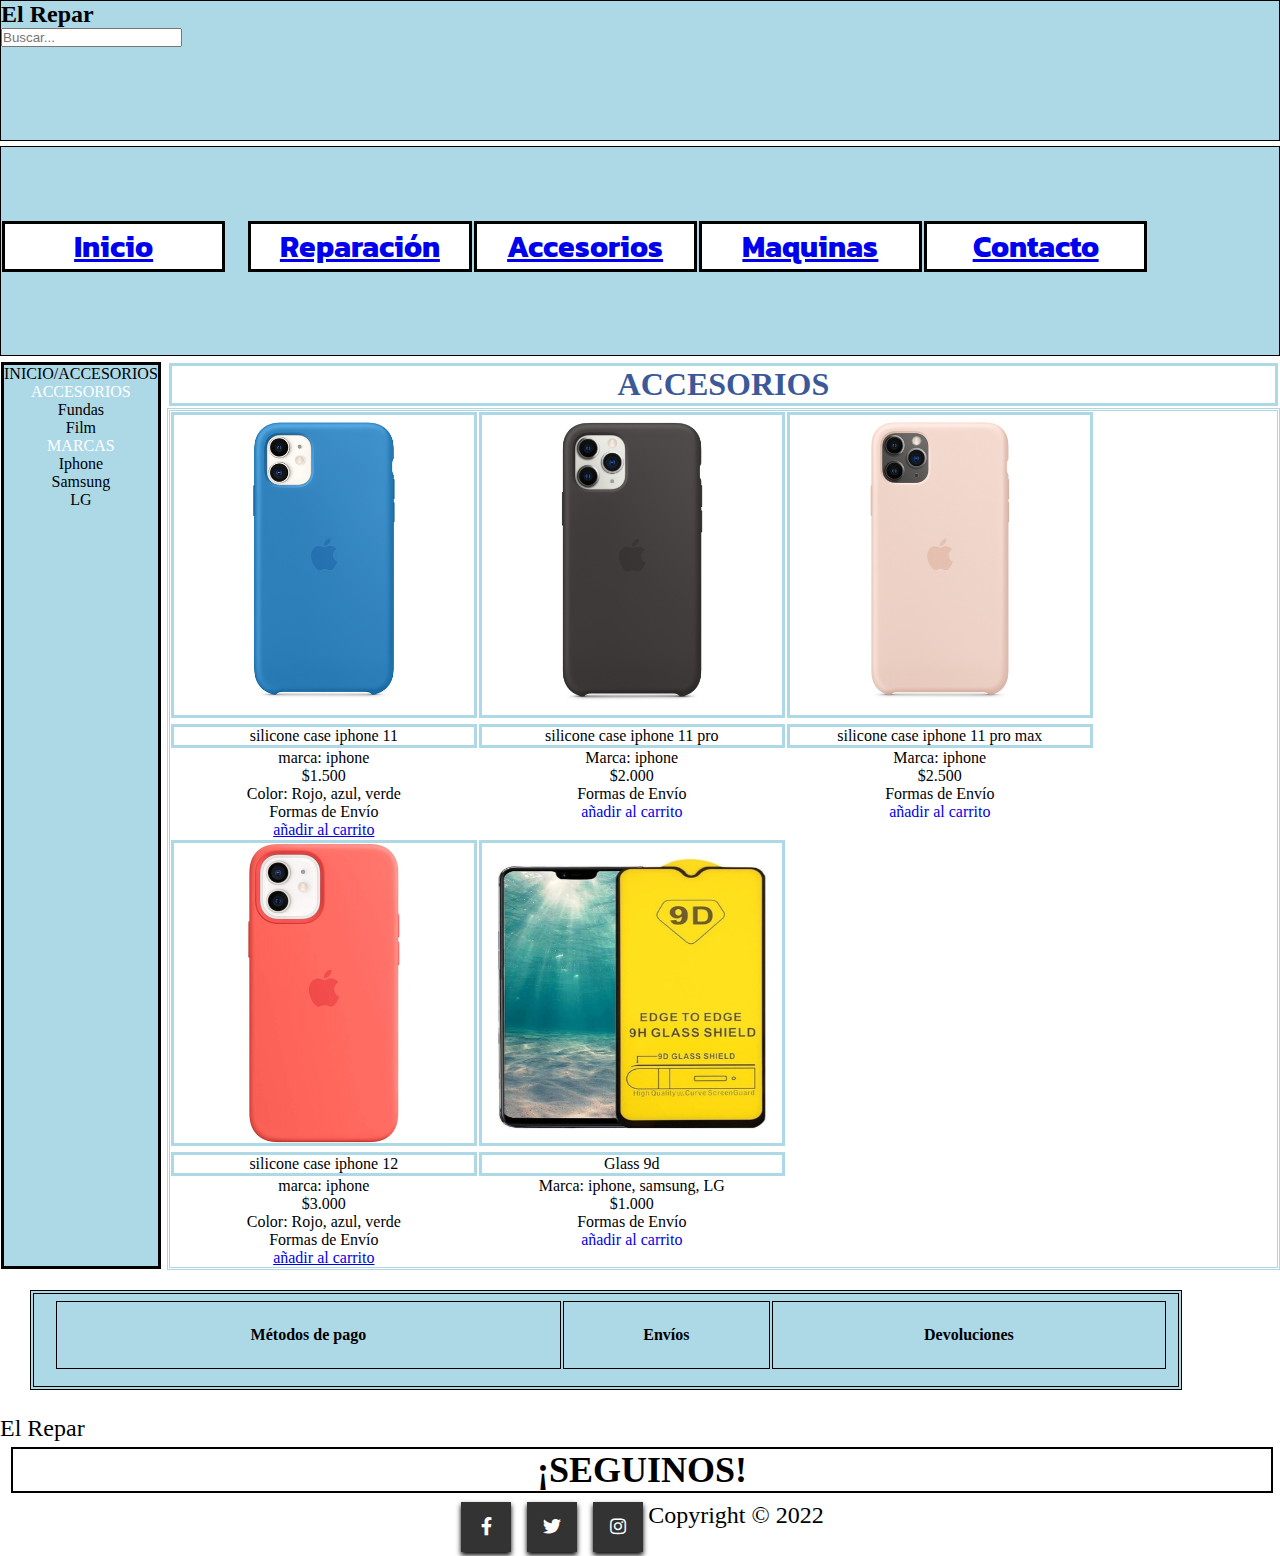
==== page/accesorios.html @ 2aeef8b7 "Primer Commit" ====
<!DOCTYPE html>
<html lang="en">
<head>
    <meta charset="UTF-8">
    <meta http-equiv="X-UA-Compatible" content="IE=edge">
    <meta name="viewport" content="width=device-width, initial-scale=1.0">
    <title>Accesorios</title>
    <link rel="shortcut icon" href="../media/Future City.jpg City.jpg">
    <link rel="stylesheet" href="https://use.fontawesome.com/releases/v5.8.1/css/all.css" integrity="sha384/50oBUHEmvpQ+1lw4y57PTFmhCaXp0ML5d60M1M7uH2+nqUivzIebhndOJK28anvf" crossorigin="anonymous">
    <link rel="stylesheet" href="../css/style.css"
</head>

 <body id="accesorios">
    <header>
        <h1 class="logo"> El Repar</h1>
            <input class="inputHeader" type="search" placeholder="Buscar...">
         </header>
         <NAV>
         <ul class="ulNav">
            <li class="boxModelNav"><a href="../index.html">Inicio</a></li>
            <li class="boxModelNav"><a href="reparación.html">Reparación</a>
            <ul>
                <li><a href="modulo">Módulo</a></li>
                <li><a href="bateria">Bateria</a></li>
                <li><a href="pinDeCarga">Pin de Carga</a></li>
            </ul>
            <li class="boxModelNav"> <a href="accesorios.html">Accesorios</a>
            <ul>
                <li><a href="fundas">Fundas</a></li>
                <li><a href="film">Film</a></li>
            </ul>
            <li class="boxModelNav"><a href="maquinas.html">Maquinas</a>
                <ul>
                    <li><a href="../page/maquinas.html">Estación de Soldado</a>
                    <li><a href="fuenteDeAlimentación">Fuente De Alimentación</a></li>
                    <li><a href="separadora"> Separadora</a></li>    
                </ul>
            <li class="boxModelNav"><a href="contacto.html" target="_blank">Contacto</a></li>
         </ul>
         <input class="inputNav" type="search" placeholder="Buscar...">
         </NAV>
        
         <aside id="asideAccesorios"
        }> 
            <p>INICIO/ACCESORIOS</p>
           
                <p style= color:white>ACCESORIOS</p>
               <ul>
                <p>Fundas</p>
               <p>Film</p>
               </ul> 
               <p style= color:white>MARCAS</p>
               <ul>
                 <p>Iphone</p>
               <p>Samsung</p>
               <p>LG</p>
               </ul>
              
            </aside>
    <article>
          <h1 class="titulo">ACCESORIOS</h1>
          
          <section class="sectionAccesorios">
            <div>
            <img src="../media/iphone-11-azul-francia.jpeg" alt="funda" class="imgVenta">
            <p class="boxModelVenta">silicone case iphone 11</p> 
           <p>marca: iphone</p> 
            <p>$1.500</p>
            <p>Color: Rojo, azul, verde </p>
            <p> Formas de Envío</p>
            <p><a href="#" class="buy">añadir al carrito </a></p>  
            </div>
            <div>
                <img src="../media/funda iphone 11 pro.jpg" alt="funda iphone 11 pro" class="imgVenta">
                <p class="boxModelVenta">silicone case iphone 11 pro</p> 
                <p>Marca: iphone</p> 
                <p>$2.000</p>
                <p> Formas de Envío</p>
                <p><a href="#" class="comprar">añadir al carrito </a></p> 
            </div>
            <div>
                <img src="../media/funda iphone 11 pro max.jpg" alt="funda iphone 11 pro max" class="imgVenta">
                <p class="boxModelVenta">silicone case iphone 11 pro max</p> 
                <p>Marca: iphone</p> 
                <p>$2.500</p>
                <p> Formas de Envío</p>
                <p><a href="#" class="comprar">añadir al carrito </a></p> 
            </div>
            <div>
                    <img src="../media/funda iphone 12.jpg" alt="funda iphone 12"  class="imgVenta">
            <p class="boxModelVenta">silicone case iphone 12</p> 
           <p>marca: iphone</p> 
            <p>$3.000</p>
            <p>Color: Rojo, azul, verde </p>
            <p> Formas de Envío</p>
            <p><a href="#" class="buy">añadir al carrito </a></p> 
            </div>
            <div>
                <img src="../media/film glass 9D.jpg" alt="glass 9D" class="imgVenta">
                <p class="boxModelVenta">Glass 9d</p> 
                <p>Marca: iphone, samsung, LG</p> 
                <p>$1.000</p>
                <p> Formas de Envío</p>
                <p><a href="#" class="comprar">añadir al carrito </a></p> 
            </div>
          
            </section>
    </article>
    
        
         <footer>
            <table class="boxModelTable">
                
                    <th class="tableMedio">Métodos de pago</th>
                    <th class="tableEnvios">Envíos</th>
                    <th class="tableDevoluciones">Devoluciones</th> 
                </table> 
                <div class="logo"> <p> El Repar</p>
                <h2 class="seguinos">¡SEGUINOS!</h2>
            <div class="redes">
        <ul>
            <li><a href="#" class="facebook"><i class="fab fa-facebook-f"></i></a></li>  
            <li><a href="#" class="twitter"><i class="fab fa-twitter"></i></a></li>
            <li><a href="#" class="instagram"><i class="fab fa-instagram"></i></a></li>
            </ul>
        <br>
        <br>
        <p>  Copyright © 2022 </p> 
        
            
            </footer>
</body>
</html>
---- css/style.css ----
@import url('https://fonts.googleapis.com/css2?family=Kanit:wght@300;400&display=swap');
* {
    margin: 0px;
    padding:0px;
}
.logo {
 font-family:fantasy;
 color: black;
font-size:x-large;

}
.inputNav {
    display: flex;
    justify-content: space-between;
}
header {
    background-color:lightblue;
    border: solid;
    border-width: 1px;
    border-color: black ; 
}
nav{
    background-color: lightblue;
    color:black;
    font-family: 'Kanit', sans-serif;
    font-weight: bold;
font-size: x-small;
border: solid;
border-width: 1px;
border-color: black ; 
}
nav {
    list-style: none;
    font-size: 100px;
}

li {
    display: inline-block;
    width: 17%;
    position: relative;
    font-size: 30px

}

ul ul {
    position: absolute;
    display: none;
}

ul ul li {
    display: block;
}

ul li:hover ul {
    display: block;
 
}
.article {
    font-family: 'Quicksand', sans-serif;
    color: black;
   }
.article {
    background-color: white;
}

#imgHeader{
    height: 250px;
    width: 100%;
    border: solid;
    border-width: 1px;
    border-color:black    
}


.boxModelArticle {
  display: inline-block;
text-align: left;
background-color: lightblue;
  border: solid;
   border-width: 1px;
   border-color: black ; 
}
 

.textDiv {
  
   border: solid;
  
   border-color: black ; 
} 
#text1 {
    font-size: 3rem;
} 
#text2 {
    font-size: 2rem;
} 

#imgIphone{
    display: flex;
    align-items: stretch;
    height: 220%;
    width: 100%;  
    border-style: double;
    border-color: black;
      
}


.boxModelTable {
    color: black;
background-color:lightblue;
width: 90%;
height: 100px;
margin-top: 15px;
margin-right: 20px;
margin-bottom: 25px;
margin-left: 30px;
padding: 5px 10px 15px 20px;
border-style: double;
border-width: 4px;
border-color: black;
text-align: center;
}
.tableMedio {
    border-style:double;
    border-width: 1px;
    border-color: black;
    ;
}
.tableEnvios {
    border-style:double;
    border-width: 1px;
    border-color: black;
}
.tableDevoluciones {
    border-style:double;
    border-width: 1px;
    border-color: black;
}
:root{
   --facebook: #3b5999;
   --instagram: #e4405f;
   --twitter: #55acee;
}

.redes{
    display: flex;

    align-items: left;
    justify-content: center;
    
}
.redes ul li{
    display: inline-block;
    margin:0 5px;
    width: 50px;
    height: 50px;
    text-align: center;
}
.redes ul li a{
    display: block;
    padding: 0 10px;
    background: #333;
    color:#fff;
    line-height: 50px;
    font-size: 18px;
    box-shadow: 0 3px 5px 0px rgba(0, 0, 0, 2);
    transition: .2s;

}
.redes ul:hover a {
    filter: blur(2px)
}
.redes ul li a:hover{
    transform: translateY(-3px) scale(1.05);
    box-shadow: 0 3px 5px 0px rgba(0, 0, 0, );
    filter:none
} 
.redes ul li .facebook:hoover{
    background: var(--facebook);
}
.redes ul li .instagram:hoover{
    background: var(--instagram);
}
.redes ul li .twitter:hoover{
    background: var(--twitter);
}
.seguinos{
margin: 5px 7px 9px 11px;
border-style: solid;
border-width: 2px;
border-color: black;
text-align: center;
}

.formulario {

    margin: 5px 7px 9px 11px;
    border-style: solid;
    border-width: 2px;
    border-color: black;
    text-align: left;
    padding: 5px 10px 15px 20px;
}
 #imgContacto {
height: 150px;
width: 100%;
margin-top: 10px;
margin-bottom: 10px;
 }
.comprar {
   
        display:flexbox;
     
        text-decoration: none;
    }

.imgVenta{
    height: 300px;
    width: 300px ;
    color: black;
    background-color:white;
    margin-top: 1px;
    margin-right: 1px;
    margin-bottom: 1px;
    margin-left: 1px;
    border-style: solid;
    border-color: lightblue;
    text-align: center;

}

.boxModelNav {
        color: black;
    background-color:white;
    margin-top: 1px;
    margin-right: 1px;
    margin-bottom: 1px;
    margin-left: 1px;
    border-style: solid;
    border-color: black;
    text-align: center;
}
.descripcion {
    color: black;
    text-align: center;
    background-color: white;
    font-family: 'Kanit', sans-serif
}
.titulo {
    color: #3b5999;
    background-color:white;
    margin-top: 2px;
    margin-right: 2px;
    margin-bottom: 2px;
    margin-left: 2px;
    border-style: solid;
    border-color: lightblue;
    text-align: center;
}
header {
    grid-area: header;
}

nav {
    grid-area: nav;
}
section {
    grid-area: section;
}
aside {
    grid-area: aside;
}

footer {
    grid-area: footer;
}

#reparacion, #accesorios, #maquinas  {
    display: grid;  
    grid-template-columns: auto;
    grid-template-rows: 10% 15% auto 15%;
    column-gap: 5px;
    row-gap: 5px;
    grid-template-areas: "header header" "nav nav" "aside section" "footer footer";
  }
  .sectionReparacion, .sectionAccesorios, .sectionMaquinas {
    display: grid;
      grid-template-columns: repeat(2,auto);
      grid-template-rows: repeat(4,auto);
      border-style: double;
      border-color: lightblue;
      text-align: center;
    }
      .sectionReparacion, .sectionAccesorios, .sectionMaquinas,.sectionIndex, .asideIndex,.sectionContacto   {
      display: flex;
      flex-wrap: wrap;    
      align-items: stretch;
      }
      .boxModelVenta {
          color: black;
          background-color:white;
          margin-top: 1px;
          margin-right: 1px;
          margin-bottom: 1px;
          margin-left: 1px;
          border-style: solid;
          border-color: lightblue;
          text-align: center;
      }
      #asideReparacion, #asideAccesorios, #asideMaquinas {
          color: black;
          background-color:lightblue;
          margin-top: 1px;
          margin-right: 1px;
          margin-bottom: 1px;
          margin-left: 1px;
          border-style: solid;
          border-color: black;
          text-align: center;  
      }
 
                #index{
                    display: grid;  
  grid-template-columns: auto auto;
  grid-template-rows: 10% 30% auto 20%;
  column-gap: 5px;
                         row-gap: 5px;
                    grid-template-areas: "header header" "nav nav" "aside section" "footer footer";   
                }
                .sectionIndex{
                    display: grid;
                      grid-template-columns: repeat (auto);
                      grid-template-rows: repeat(1,auto);
                      border-style: solid;
                      border-color: lightblue;
                      text-align: center;
                    }
                     
                        .asideIndex {
                            color: black;
                            background-color:lightblue;
                            border-style: solid;
                            border-color: black;
                            text-align: center;  
                        }  
                    
          #contacto{
                            display: grid;  
                    grid-template-columns: auto;
                    grid-template-rows: 10% 30% auto 15%;
                    column-gap: 5px;
                    row-gap: 5px;
                    grid-template-areas: "header" "nav" "section" "footer";   
                        }
                        .sectionContacto{
                            display: grid;
                              grid-template-columns:auto;
                              grid-template-rows: auto;
                              border-style: solid;
                              border-color: lightblue;
                            }
                            
                            @media screen and (min-width: 320px) {
                                #index{
                                    display: grid;  
                                    grid-template-columns: auto;
                                    grid-template-rows: 3% 10% auto 15%;
                                    column-gap: 5px;
                                    row-gap: 5px;
                                    grid-template-areas: "header" "nav" "section" "footer";
                         }
                        .sectionIndex{
                         display: grid;
                         grid-template-columns: repeat (auto);
                        grid-template-rows: repeat(1,auto);
                        border-style: solid;
                        border-color: lightblue;
                        text-align: center;
                        }
                                         
                        .asideIndex {
                         color: black;
                         background-color:lightblue;
                         border-style: solid;
                         border-color: black;
                        text-align: center;  
                        }  
                        .sectionIndex,  .asideIndex {
                        display: flex;
                        flex-wrap: wrap;    
                        align-items: stretch;
                        }
                        #menuBurger{
                                display: flex;
                                align-content:center ;
                                 margin-top: 1px;
                                 margin-right: 1px;
                                margin-bottom: 1px;
                                 margin-left: 1px;
                                font-size: 2rem;
                                }
                        
                        .inputNav{
                            display: flex;
                            align-content: center;
                            margin-top: 1px;
                            margin-right: 1px;
                            margin-bottom: 1px;
                         margin-left: 1px;
                        }
                        #asideIndex,.ulNav, .inputHeader, .sectionIndex{
                         display: none;
                        }
                        }

     @media screen and (min-width: 1200px) {
        #index{
            display: grid;  
grid-template-columns: auto auto;
grid-template-rows: 10% 30% auto 20%;
column-gap: 5px;
                 row-gap: 5px;
            grid-template-areas: "header header" "nav nav" "aside section" "footer footer";
             }
            .sectionIndex{
                display: grid;
                  grid-template-columns: repeat (auto);
                  grid-template-rows: repeat(1,auto);
                  border-style: solid;
                  border-color: lightblue;
                  text-align: center;

                }
                 
                    .asideIndex {
                        color: black;
                        background-color:lightblue;
                        border-style: solid;
                        border-color: black;
                        text-align: center;  
                    }  
                    .sectionIndex,  .asideIndex {
                            display: flex;
                            flex-wrap: wrap;    
                            align-items: center;
                            }
                            
                                #asideIndex,.ulNav, .inputHeader, .sectionIndex{
                                 display: block;
                                }
                                  .inputNav, #menuBurger {
                                 display: none;
                                }
                    }

    @media screen and (min-width: 320px) {
    #reparacion{
    display: grid;  
    grid-template-columns: auto;
    grid-template-rows: 3% 3% auto 15%;
    column-gap: 5px;
    row-gap: 5px;
    grid-template-areas: "header" "nav" "section" "footer";
    }
    .sectionReparacion {
    display: grid;
    grid-template-columns: repeat(auto);
    grid-template-rows: repeat(auto);
    border-style: double;
    border-color: lightblue;
    text-align: center;
    }
  .sectionReparacion  {
   display: flex;
   flex-wrap: wrap;    
    align-items: stretch;
   }
    #asideReparacion {
    color: black;
    background-color:lightblue;
     margin-top: 1px;
     margin-right: 1px;
     margin-bottom: 1px;
    margin-left: 1px;
    border-style: solid;
    border-color: black;
    text-align: center;  
     }
    .inputNav{
        display: flex;
        align-content: center;
    }
    #asideReparacion,.ulNav, .inputHeader{
     display: none;
    }
    }
                
    @media screen and (min-width: 1200px) {
    #reparacion{
    display: grid;  
    grid-template-columns: auto;
    grid-template-rows: 10% 15% auto 15%;
    column-gap: 5px;
    row-gap: 5px;
    grid-template-areas: "header header" "nav nav" "aside section" "footer footer";
    }
    .sectionReparacion {
    display: grid;
    grid-template-columns: repeat(2,auto);
    grid-template-rows: repeat(4,auto);
    border-style: double;
    border-color: lightblue;
    text-align: center;
    }
    .sectionReparacion  {
    display: flex;
    flex-wrap: wrap;    
    align-items: stretch;
    }
    #asideReparacion {
    color: black;
    background-color:lightblue;
    margin-top: 1px;
    margin-right: 1px;
    margin-bottom: 1px;
    margin-left: 1px;
    border-style: solid;
    border-color: black;
    text-align: center;  
    }
    #asideReparacion,
    .ulNav, .inputHeader {
    display: block;
     }
      .inputNav {
     display: none;
    }
    }
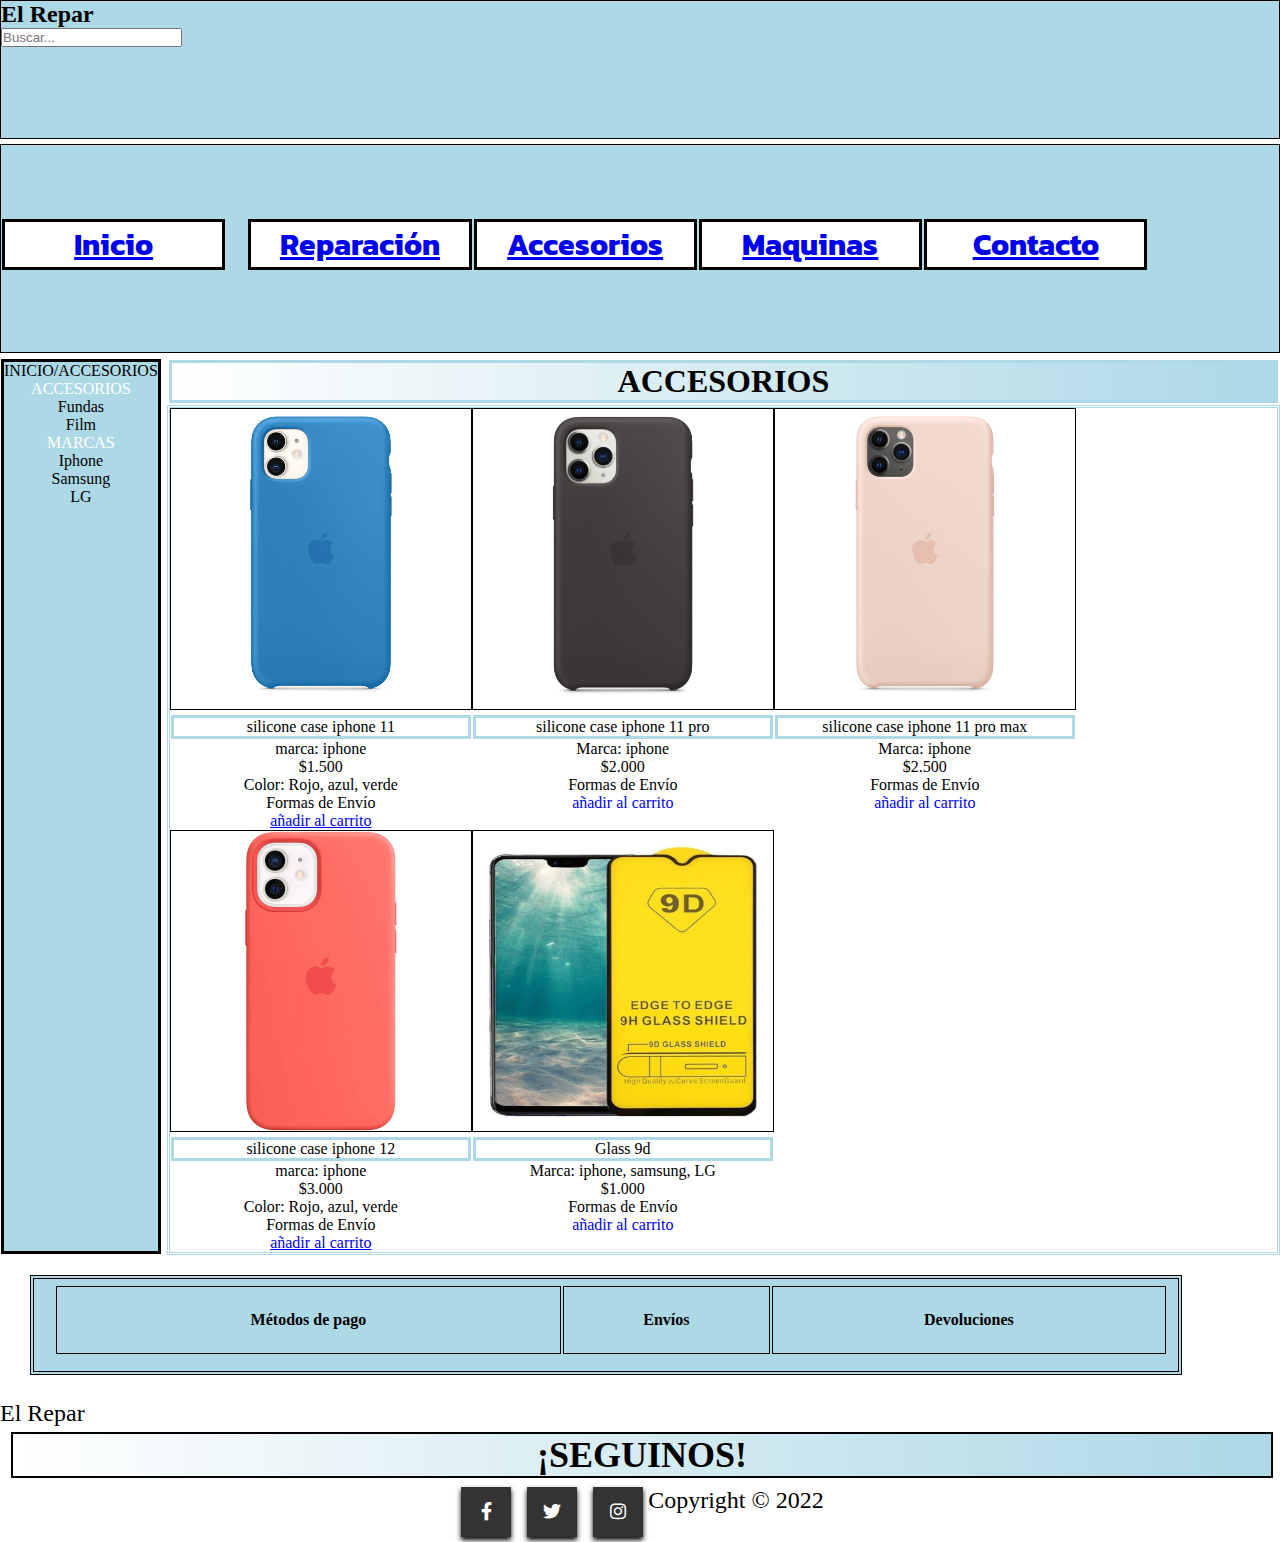
==== commit f342fa2a: "agregue transiciones, transformaciones y gradientes" ====
--- a/page/accesorios.html
+++ b/page/accesorios.html
@@ -33,15 +33,14 @@
                 <ul>
                     <li><a href="../page/maquinas.html">Estación de Soldado</a>
                     <li><a href="fuenteDeAlimentación">Fuente De Alimentación</a></li>
-                    <li><a href="separadora"> Separadora</a></li>    
+                    <li><a href="separadora de glass"> Separadora</a></li>    
                 </ul>
             <li class="boxModelNav"><a href="contacto.html" target="_blank">Contacto</a></li>
          </ul>
          <input class="inputNav" type="search" placeholder="Buscar...">
          </NAV>
         
-         <aside id="asideAccesorios"
-        }> 
+         <aside id="asideAccesorios" > 
             <p>INICIO/ACCESORIOS</p>
            
                 <p style= color:white>ACCESORIOS</p>
--- a/css/style.css
+++ b/css/style.css
@@ -95,15 +95,18 @@
     font-size: 2rem;
 } 
 
-#imgIphone{
+.imgIphone{
     display: flex;
     align-items: stretch;
-    height: 220%;
+    height:200%;
     width: 100%;  
-    border-style: double;
-    border-color: black;
-      
-}
+    border-style: solid;
+    border-color: black;
+    
+}
+
+
+
 
 
 .boxModelTable {
@@ -121,6 +124,7 @@
 border-color: black;
 text-align: center;
 }
+
 .tableMedio {
     border-style:double;
     border-width: 1px;
@@ -154,7 +158,7 @@
     display: inline-block;
     margin:0 5px;
     width: 50px;
-    height: 50px;
+    height: 55px;
     text-align: center;
 }
 .redes ul li a{
@@ -191,6 +195,9 @@
 border-width: 2px;
 border-color: black;
 text-align: center;
+}
+.seguinos {
+    background-image: linear-gradient(to left,lightblue,white);
 }
 
 .formulario {
@@ -220,16 +227,22 @@
     width: 300px ;
     color: black;
     background-color:white;
-    margin-top: 1px;
-    margin-right: 1px;
-    margin-bottom: 1px;
-    margin-left: 1px;
+    margin-top: 1px 1px 1px 1px;
     border-style: solid;
     border-color: lightblue;
     text-align: center;
-
-}
-
+}
+.imgVenta{
+    
+    background-color:lightblue;
+    border: solid 1px;
+}
+.imgVenta:hover {
+padding: 5px;
+transform:scale3d (25deg);
+transition: 0.2s;
+box-shadow: inset 0px 0px 10px;
+} 
 .boxModelNav {
         color: black;
     background-color:white;
@@ -248,7 +261,7 @@
     font-family: 'Kanit', sans-serif
 }
 .titulo {
-    color: #3b5999;
+    color: black;
     background-color:white;
     margin-top: 2px;
     margin-right: 2px;
@@ -257,6 +270,8 @@
     border-style: solid;
     border-color: lightblue;
     text-align: center;
+  
+    background-image: linear-gradient(to left,lightblue,white);
 }
 header {
     grid-area: header;
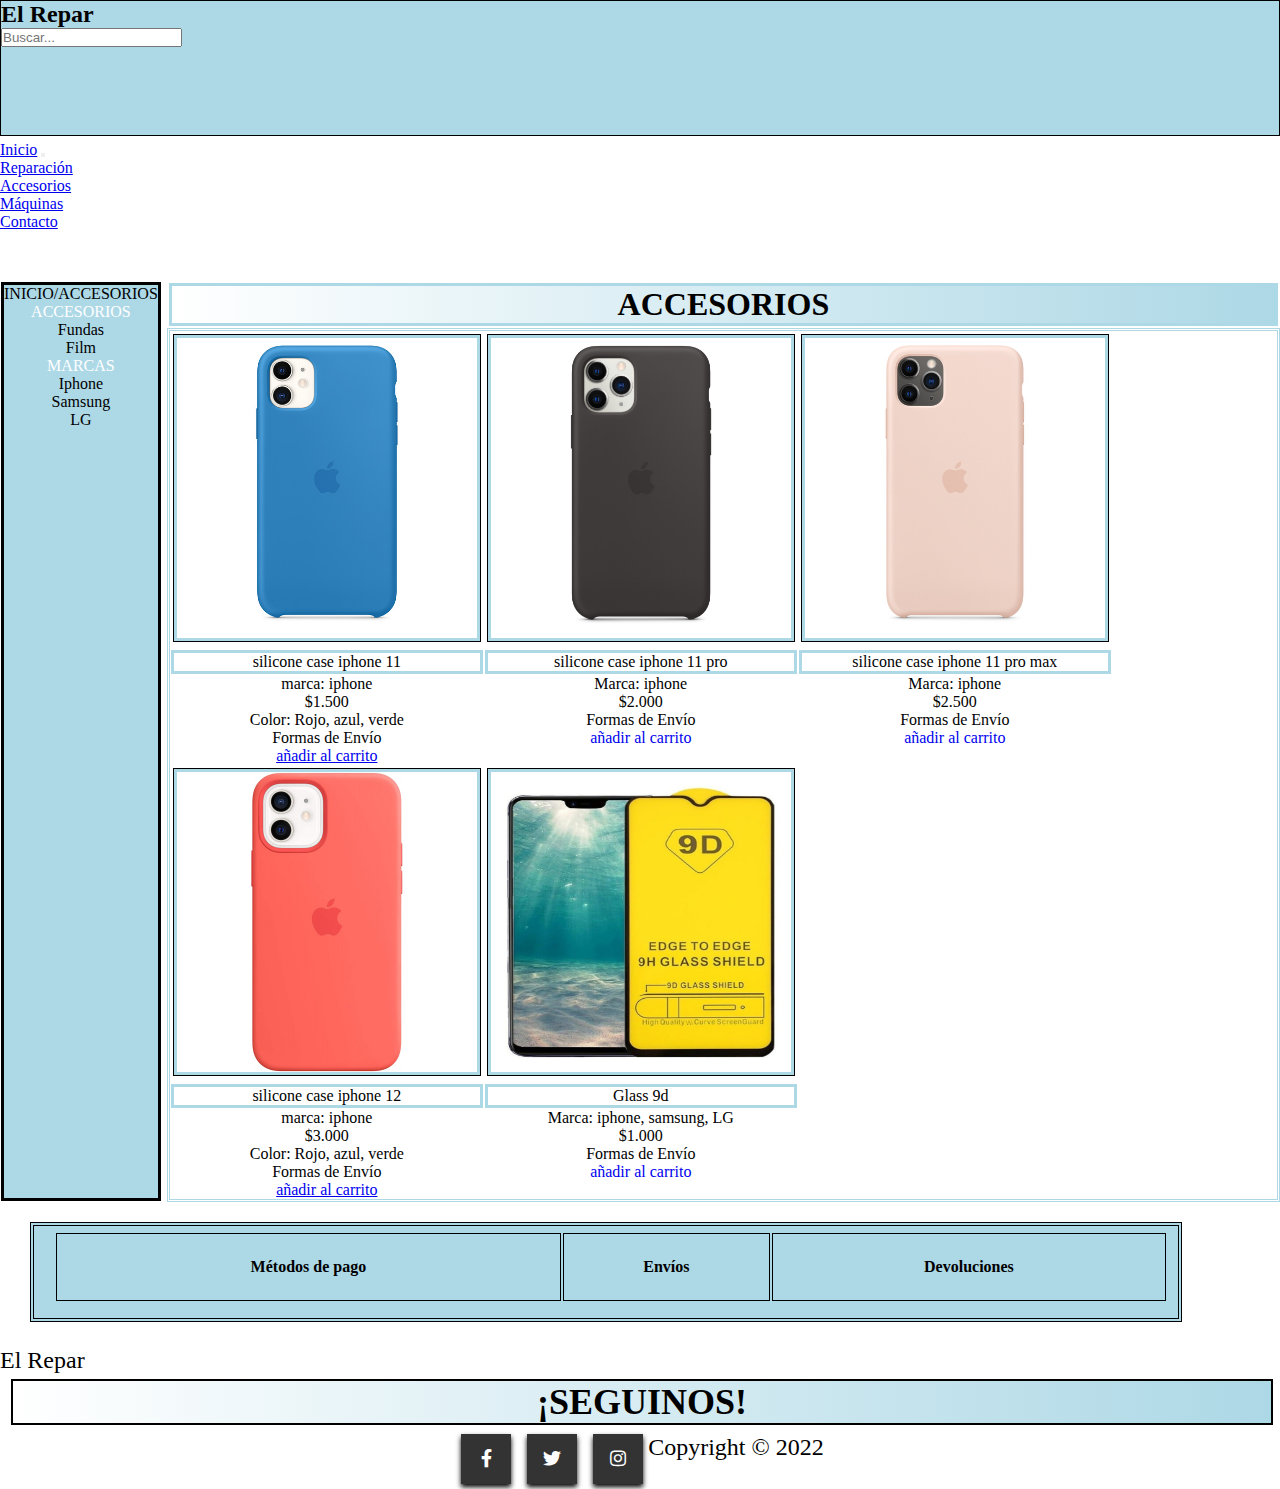
==== commit 82878b11: "agregando bootstrap al html" ====
--- a/page/accesorios.html
+++ b/page/accesorios.html
@@ -4,6 +4,7 @@
     <meta charset="UTF-8">
     <meta http-equiv="X-UA-Compatible" content="IE=edge">
     <meta name="viewport" content="width=device-width, initial-scale=1.0">
+    <link href="https://cdn.jsdelivr.net/npm/bootstrap@5.2.0/dist/css/bootstrap.min.css" rel="stylesheet" integrity="sha384-gH2yIJqKdNHPEq0n4Mqa/HGKIhSkIHeL5AyhkYV8i59U5AR6csBvApHHNl/vI1Bx" crossorigin="anonymous">
     <title>Accesorios</title>
     <link rel="shortcut icon" href="../media/Future City.jpg City.jpg">
     <link rel="stylesheet" href="https://use.fontawesome.com/releases/v5.8.1/css/all.css" integrity="sha384/50oBUHEmvpQ+1lw4y57PTFmhCaXp0ML5d60M1M7uH2+nqUivzIebhndOJK28anvf" crossorigin="anonymous">
@@ -16,28 +17,33 @@
             <input class="inputHeader" type="search" placeholder="Buscar...">
          </header>
          <NAV>
-         <ul class="ulNav">
-            <li class="boxModelNav"><a href="../index.html">Inicio</a></li>
-            <li class="boxModelNav"><a href="reparación.html">Reparación</a>
-            <ul>
-                <li><a href="modulo">Módulo</a></li>
-                <li><a href="bateria">Bateria</a></li>
-                <li><a href="pinDeCarga">Pin de Carga</a></li>
-            </ul>
-            <li class="boxModelNav"> <a href="accesorios.html">Accesorios</a>
-            <ul>
-                <li><a href="fundas">Fundas</a></li>
-                <li><a href="film">Film</a></li>
-            </ul>
-            <li class="boxModelNav"><a href="maquinas.html">Maquinas</a>
-                <ul>
-                    <li><a href="../page/maquinas.html">Estación de Soldado</a>
-                    <li><a href="fuenteDeAlimentación">Fuente De Alimentación</a></li>
-                    <li><a href="separadora de glass"> Separadora</a></li>    
-                </ul>
-            <li class="boxModelNav"><a href="contacto.html" target="_blank">Contacto</a></li>
-         </ul>
-         <input class="inputNav" type="search" placeholder="Buscar...">
+        <div>
+        <ul class="ulNav">
+        
+          <nav class="navbar navbar-expand-lg bg-light">
+          <div class="container-fluid">
+            <a class="navbar-brand" href="../index.html">Inicio</a>
+            <button class="navbar-toggler" type="button" data-bs-toggle="collapse" data-bs-target="#navbarNav" aria-controls="navbarNav" aria-expanded="false" aria-label="Toggle navigation">
+              <span class="navbar-toggler-icon"></span>
+            </button>
+            <div class="collapse navbar-collapse" id="navbarNav">
+              <ul class="navbar-nav">
+                <li class="nav-item">
+                  <a class="nav-link active" aria-current="page" href="./reparación.html">Reparación</a>
+                </li>
+                <li class="nav-item">
+                  <a class="nav-link" href="./accesorios.html">Accesorios</a>
+                </li>
+              
+                <li class="nav-item">
+                  <a class="nav-link" href="./maquinas.html">Máquinas</a></li>
+              
+                <li class="nav-item">
+                  <a class="nav-link" href="./contacto.html" target="_blank">Contacto</a></li>
+              </ul>
+            </div>
+             </ul>
+          </div>
          </NAV>
         
          <aside id="asideAccesorios" > 
@@ -128,6 +134,7 @@
         
             
             </footer>
+            <script src="https://cdn.jsdelivr.net/npm/bootstrap@5.2.0/dist/js/bootstrap.bundle.min.js" integrity="sha384-A3rJD856KowSb7dwlZdYEkO39Gagi7vIsF0jrRAoQmDKKtQBHUuLZ9AsSv4jD4Xa" crossorigin="anonymous"></script>    
 </body>
 </html>
 
--- a/css/style.css
+++ b/css/style.css
@@ -9,52 +9,16 @@
 font-size:x-large;
 
 }
-.inputNav {
-    display: flex;
-    justify-content: space-between;
-}
+
+
+  
 header {
     background-color:lightblue;
     border: solid;
     border-width: 1px;
     border-color: black ; 
 }
-nav{
-    background-color: lightblue;
-    color:black;
-    font-family: 'Kanit', sans-serif;
-    font-weight: bold;
-font-size: x-small;
-border: solid;
-border-width: 1px;
-border-color: black ; 
-}
-nav {
-    list-style: none;
-    font-size: 100px;
-}
-
-li {
-    display: inline-block;
-    width: 17%;
-    position: relative;
-    font-size: 30px
-
-}
-
-ul ul {
-    position: absolute;
-    display: none;
-}
-
-ul ul li {
-    display: block;
-}
-
-ul li:hover ul {
-    display: block;
- 
-}
+
 .article {
     font-family: 'Quicksand', sans-serif;
     color: black;
@@ -64,7 +28,7 @@
 }
 
 #imgHeader{
-    height: 250px;
+    height: 350px;
     width: 100%;
     border: solid;
     border-width: 1px;
@@ -102,7 +66,6 @@
     width: 100%;  
     border-style: solid;
     border-color: black;
-    
 }
 
 
@@ -214,6 +177,9 @@
 width: 100%;
 margin-top: 10px;
 margin-bottom: 10px;
+border-style: solid;
+    border-width: 2px;
+    border-color: black;
  }
 .comprar {
    
@@ -227,7 +193,8 @@
     width: 300px ;
     color: black;
     background-color:white;
-    margin-top: 1px 1px 1px 1px;
+    margin: 3px 3px 3px 3px;
+    padding: 3px 3px 3px 3px;
     border-style: solid;
     border-color: lightblue;
     text-align: center;
@@ -243,17 +210,7 @@
 transition: 0.2s;
 box-shadow: inset 0px 0px 10px;
 } 
-.boxModelNav {
-        color: black;
-    background-color:white;
-    margin-top: 1px;
-    margin-right: 1px;
-    margin-bottom: 1px;
-    margin-left: 1px;
-    border-style: solid;
-    border-color: black;
-    text-align: center;
-}
+
 .descripcion {
     color: black;
     text-align: center;
@@ -294,7 +251,7 @@
 #reparacion, #accesorios, #maquinas  {
     display: grid;  
     grid-template-columns: auto;
-    grid-template-rows: 10% 15% auto 15%;
+    grid-template-rows: 10% 10% auto 15%;
     column-gap: 5px;
     row-gap: 5px;
     grid-template-areas: "header header" "nav nav" "aside section" "footer footer";
@@ -380,7 +337,7 @@
                                 #index{
                                     display: grid;  
                                     grid-template-columns: auto;
-                                    grid-template-rows: 3% 10% auto 15%;
+                                    grid-template-rows: 3% 15% auto 15%;
                                     column-gap: 5px;
                                     row-gap: 5px;
                                     grid-template-areas: "header" "nav" "section" "footer";
@@ -406,15 +363,7 @@
                         flex-wrap: wrap;    
                         align-items: stretch;
                         }
-                        #menuBurger{
-                                display: flex;
-                                align-content:center ;
-                                 margin-top: 1px;
-                                 margin-right: 1px;
-                                margin-bottom: 1px;
-                                 margin-left: 1px;
-                                font-size: 2rem;
-                                }
+                       
                         
                         .inputNav{
                             display: flex;
@@ -424,7 +373,7 @@
                             margin-bottom: 1px;
                          margin-left: 1px;
                         }
-                        #asideIndex,.ulNav, .inputHeader, .sectionIndex{
+                        #asideIndex,  .sectionIndex{
                          display: none;
                         }
                         }
@@ -461,19 +410,18 @@
                             align-items: center;
                             }
                             
-                                #asideIndex,.ulNav, .inputHeader, .sectionIndex{
+                                #asideIndex, .sectionIndex{
                                  display: block;
                                 }
-                                  .inputNav, #menuBurger {
-                                 display: none;
+                                 
                                 }
-                    }
+                    
 
     @media screen and (min-width: 320px) {
     #reparacion{
     display: grid;  
     grid-template-columns: auto;
-    grid-template-rows: 3% 3% auto 15%;
+    grid-template-rows: 2% 2% auto 15%;
     column-gap: 5px;
     row-gap: 5px;
     grid-template-areas: "header" "nav" "section" "footer";
@@ -502,11 +450,9 @@
     border-color: black;
     text-align: center;  
      }
-    .inputNav{
-        display: flex;
-        align-content: center;
-    }
-    #asideReparacion,.ulNav, .inputHeader{
+   
+   
+    #asideReparacion,.ulNav{
      display: none;
     }
     }
@@ -515,7 +461,7 @@
     #reparacion{
     display: grid;  
     grid-template-columns: auto;
-    grid-template-rows: 10% 15% auto 15%;
+    grid-template-rows: 10% 10% auto 15%;
     column-gap: 5px;
     row-gap: 5px;
     grid-template-areas: "header header" "nav nav" "aside section" "footer footer";
@@ -545,12 +491,10 @@
     text-align: center;  
     }
     #asideReparacion,
-    .ulNav, .inputHeader {
+    .ulNav {
     display: block;
      }
-      .inputNav {
-     display: none;
-    }
+     
     }
 
    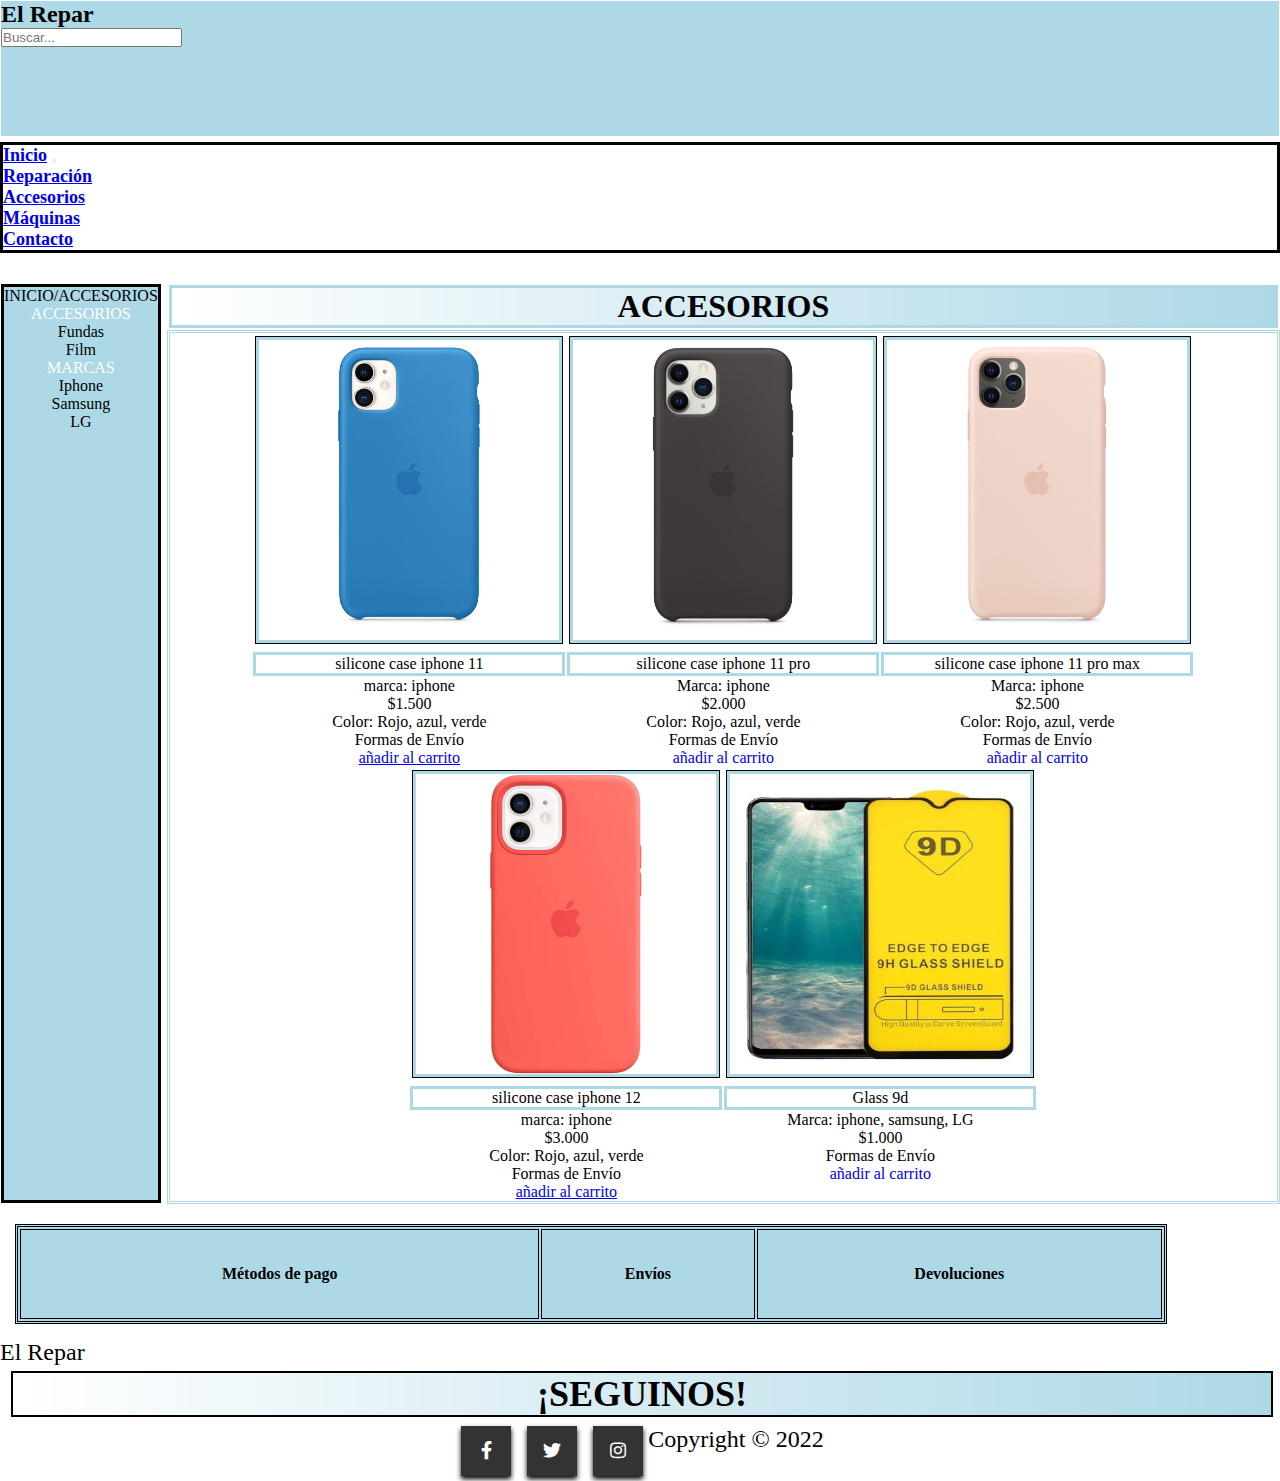
==== commit f84e80e4: "agregue animacion y resposive" ====
--- a/page/accesorios.html
+++ b/page/accesorios.html
@@ -17,9 +17,9 @@
             <input class="inputHeader" type="search" placeholder="Buscar...">
          </header>
          <NAV>
-        <div>
+       
+          <div class="navBar">
         <ul class="ulNav">
-        
           <nav class="navbar navbar-expand-lg bg-light">
           <div class="container-fluid">
             <a class="navbar-brand" href="../index.html">Inicio</a>
@@ -32,17 +32,18 @@
                   <a class="nav-link active" aria-current="page" href="./reparación.html">Reparación</a>
                 </li>
                 <li class="nav-item">
-                  <a class="nav-link" href="./accesorios.html">Accesorios</a>
+                  <a class="nav-link active" aria-current="page" href="./accesorios.html">Accesorios</a>
                 </li>
               
                 <li class="nav-item">
-                  <a class="nav-link" href="./maquinas.html">Máquinas</a></li>
+                  <a class="nav-link active" aria-current="page" href="./maquinas.html">Máquinas</a></li>
               
                 <li class="nav-item">
-                  <a class="nav-link" href="./contacto.html" target="_blank">Contacto</a></li>
+                  <a class="nav-link active" aria-current="page" href="./contacto.html" target="_blank">Contacto</a></li>
               </ul>
             </div>
              </ul>
+          </div>
           </div>
          </NAV>
         
@@ -56,7 +57,7 @@
                </ul> 
                <p style= color:white>MARCAS</p>
                <ul>
-                 <p>Iphone</p>
+               <p>Iphone</p>
                <p>Samsung</p>
                <p>LG</p>
                </ul>
@@ -80,6 +81,7 @@
                 <p class="boxModelVenta">silicone case iphone 11 pro</p> 
                 <p>Marca: iphone</p> 
                 <p>$2.000</p>
+                <p>Color: Rojo, azul, verde</p>
                 <p> Formas de Envío</p>
                 <p><a href="#" class="comprar">añadir al carrito </a></p> 
             </div>
@@ -88,6 +90,7 @@
                 <p class="boxModelVenta">silicone case iphone 11 pro max</p> 
                 <p>Marca: iphone</p> 
                 <p>$2.500</p>
+                <p>Color: Rojo, azul, verde</p>
                 <p> Formas de Envío</p>
                 <p><a href="#" class="comprar">añadir al carrito </a></p> 
             </div>
@@ -111,11 +114,8 @@
           
             </section>
     </article>
-    
-        
          <footer>
             <table class="boxModelTable">
-                
                     <th class="tableMedio">Métodos de pago</th>
                     <th class="tableEnvios">Envíos</th>
                     <th class="tableDevoluciones">Devoluciones</th> 
@@ -128,11 +128,7 @@
             <li><a href="#" class="twitter"><i class="fab fa-twitter"></i></a></li>
             <li><a href="#" class="instagram"><i class="fab fa-instagram"></i></a></li>
             </ul>
-        <br>
-        <br>
         <p>  Copyright © 2022 </p> 
-        
-            
             </footer>
             <script src="https://cdn.jsdelivr.net/npm/bootstrap@5.2.0/dist/js/bootstrap.bundle.min.js" integrity="sha384-A3rJD856KowSb7dwlZdYEkO39Gagi7vIsF0jrRAoQmDKKtQBHUuLZ9AsSv4jD4Xa" crossorigin="anonymous"></script>    
 </body>
--- a/css/style.css
+++ b/css/style.css
@@ -9,14 +9,20 @@
 font-size:x-large;
 
 }
-
-
-  
+.navBar{
+    font-family:fantasy ;
+    font-weight: bold;
+    font-size: large;
+    border: solid;
+    border-color:black; 
+
+}
 header {
     background-color:lightblue;
     border: solid;
-    border-width: 1px;
+    border: 1px;
     border-color: black ; 
+    margin: 1px 1px 1px 1px;
 }
 
 .article {
@@ -31,26 +37,14 @@
     height: 350px;
     width: 100%;
     border: solid;
-    border-width: 1px;
-    border-color:black    
-}
-
-
-.boxModelArticle {
-  display: inline-block;
-text-align: left;
-background-color: lightblue;
-  border: solid;
-   border-width: 1px;
-   border-color: black ; 
-}
- 
+    border-color:black;   
+    margin: 2px 2px 2px 2px; 
+}
 
 .textDiv {
-  
-   border: solid;
-  
-   border-color: black ; 
+   border: double;
+   border-color: black; 
+   background-color: lightblue;
 } 
 #text1 {
     font-size: 3rem;
@@ -62,37 +56,33 @@
 .imgIphone{
     display: flex;
     align-items: stretch;
-    height:200%;
+    height: 633px;
     width: 100%;  
-    border-style: solid;
-    border-color: black;
-}
-
-
-
-
+    border-style: double;
+    border-color: black;
+    margin: 2px 2px 2px 2px;
+    padding: 2px 2px 2px 2px;
+}
 
 .boxModelTable {
     color: black;
 background-color:lightblue;
-width: 90%;
+width:90%;
 height: 100px;
 margin-top: 15px;
-margin-right: 20px;
-margin-bottom: 25px;
-margin-left: 30px;
-padding: 5px 10px 15px 20px;
+margin-right: 15px;
+margin-bottom: 15px;
+margin-left: 15px;
 border-style: double;
-border-width: 4px;
 border-color: black;
 text-align: center;
+justify-content: center;
 }
 
 .tableMedio {
     border-style:double;
     border-width: 1px;
     border-color: black;
-    ;
 }
 .tableEnvios {
     border-style:double;
@@ -220,10 +210,7 @@
 .titulo {
     color: black;
     background-color:white;
-    margin-top: 2px;
-    margin-right: 2px;
-    margin-bottom: 2px;
-    margin-left: 2px;
+    margin: 2px 2px 2px 2px; 
     border-style: solid;
     border-color: lightblue;
     text-align: center;
@@ -272,10 +259,7 @@
       .boxModelVenta {
           color: black;
           background-color:white;
-          margin-top: 1px;
-          margin-right: 1px;
-          margin-bottom: 1px;
-          margin-left: 1px;
+          margin: 1px 1px 1px 1px;
           border-style: solid;
           border-color: lightblue;
           text-align: center;
@@ -283,10 +267,7 @@
       #asideReparacion, #asideAccesorios, #asideMaquinas {
           color: black;
           background-color:lightblue;
-          margin-top: 1px;
-          margin-right: 1px;
-          margin-bottom: 1px;
-          margin-left: 1px;
+          margin: 1px 1px 1px 1px;
           border-style: solid;
           border-color: black;
           text-align: center;  
@@ -295,7 +276,7 @@
                 #index{
                     display: grid;  
   grid-template-columns: auto auto;
-  grid-template-rows: 10% 30% auto 20%;
+  grid-template-rows: 5% 3% auto 20%;
   column-gap: 5px;
                          row-gap: 5px;
                     grid-template-areas: "header header" "nav nav" "aside section" "footer footer";   
@@ -331,13 +312,15 @@
                               grid-template-rows: auto;
                               border-style: solid;
                               border-color: lightblue;
+                              margin: 2px 2px 2px 2px;
+                              padding:2px 2px 2px 2px ;
                             }
                             
-                            @media screen and (min-width: 320px) {
+                            @media screen and (min-width: 100px) and (max-width: 768px) {
                                 #index{
                                     display: grid;  
                                     grid-template-columns: auto;
-                                    grid-template-rows: 3% 15% auto 15%;
+                                    grid-template-rows: 3% 22% auto 15%;
                                     column-gap: 5px;
                                     row-gap: 5px;
                                     grid-template-areas: "header" "nav" "section" "footer";
@@ -363,15 +346,10 @@
                         flex-wrap: wrap;    
                         align-items: stretch;
                         }
-                       
-                        
                         .inputNav{
                             display: flex;
                             align-content: center;
-                            margin-top: 1px;
-                            margin-right: 1px;
-                            margin-bottom: 1px;
-                         margin-left: 1px;
+                            margin: 1px 1px 1px 1px;
                         }
                         #asideIndex,  .sectionIndex{
                          display: none;
@@ -382,7 +360,7 @@
         #index{
             display: grid;  
 grid-template-columns: auto auto;
-grid-template-rows: 10% 30% auto 20%;
+grid-template-rows: 5% 30% auto 20%;
 column-gap: 5px;
                  row-gap: 5px;
             grid-template-areas: "header header" "nav nav" "aside section" "footer footer";
@@ -417,11 +395,11 @@
                                 }
                     
 
-    @media screen and (min-width: 320px) {
+    @media screen and (min-width: 100px) and (max-width: 768px) {
     #reparacion{
     display: grid;  
     grid-template-columns: auto;
-    grid-template-rows: 2% 2% auto 15%;
+    grid-template-rows: 3% 5% auto 15%;
     column-gap: 5px;
     row-gap: 5px;
     grid-template-areas: "header" "nav" "section" "footer";
@@ -433,26 +411,33 @@
     border-style: double;
     border-color: lightblue;
     text-align: center;
+    justify-content: center;
     }
   .sectionReparacion  {
    display: flex;
    flex-wrap: wrap;    
     align-items: stretch;
    }
+   .boxModelVenta {
+    color: black;
+    background-color:white;
+    margin: 1px 1px 1px 1px;
+    border-style: solid;
+    border-color: lightblue;
+    text-align: center;
+    font-family:fantasy;
+}
     #asideReparacion {
     color: black;
     background-color:lightblue;
-     margin-top: 1px;
-     margin-right: 1px;
-     margin-bottom: 1px;
-    margin-left: 1px;
+    margin: 1px 1px 1px 1px;
     border-style: solid;
     border-color: black;
     text-align: center;  
      }
    
    
-    #asideReparacion,.ulNav{
+    #asideReparacion{
      display: none;
     }
     }
@@ -461,7 +446,7 @@
     #reparacion{
     display: grid;  
     grid-template-columns: auto;
-    grid-template-rows: 10% 10% auto 15%;
+    grid-template-rows: 5% 10% auto 15%;
     column-gap: 5px;
     row-gap: 5px;
     grid-template-areas: "header header" "nav nav" "aside section" "footer footer";
@@ -472,6 +457,7 @@
     grid-template-rows: repeat(4,auto);
     border-style: double;
     border-color: lightblue;
+    justify-content: center;
     text-align: center;
     }
     .sectionReparacion  {
@@ -479,22 +465,216 @@
     flex-wrap: wrap;    
     align-items: stretch;
     }
+    .boxModelVenta {
+        color: black;
+        background-color:white;
+        margin: 1px 1px 1px 1px;
+        border-style: solid;
+        border-color: lightblue;
+        text-align: center;
+        font-family:fantasy;
+    }
     #asideReparacion {
     color: black;
     background-color:lightblue;
-    margin-top: 1px;
-    margin-right: 1px;
-    margin-bottom: 1px;
-    margin-left: 1px;
+    margin: 1px 1px 1px 1px;
     border-style: solid;
     border-color: black;
-    text-align: center;  
-    }
-    #asideReparacion,
-    .ulNav {
+    text-align: center;
+    font-family:fantasy;  
+    padding: 2px 2px 2px 2px;
+    }
+  
+    #asideReparacion {
     display: block;
      }
      
     }
 
-   +    @media screen and (min-width: 100px) and (max-width: 768px) {
+        #accesorios {
+        display: grid;  
+        grid-template-columns: auto;
+        grid-template-rows: 3% 5% auto 15%;
+        column-gap: 5px;
+        row-gap: 5px;
+        grid-template-areas: "header" "nav" "section" "footer";
+        }
+        .sectionAccesorios {
+        display: grid;
+        grid-template-columns: repeat(auto);
+        grid-template-rows: repeat(auto);
+        border-style: double;
+        border-color: lightblue;
+        justify-content: center;
+        text-align: center;
+        }
+      .sectionAccesorios  {
+       display: flex;
+       flex-wrap: wrap;    
+        align-items: stretch;
+       }
+        #asideAccesorios {
+        color: black;
+        background-color:lightblue;
+        margin: 1px 1px 1px 1px;
+        border-style: solid;
+        border-color: black;
+        text-align: center;  
+        font-family:fantasy ;
+         }
+         .boxModelVenta {
+            color: black;
+            background-color:white;
+            margin: 1px 1px 1px 1px;
+            border-style: solid;
+            border-color: lightblue;
+            text-align: center;
+            font-family:fantasy ;
+
+        }
+       
+        #asideAccesorios{
+         display: none;
+        }
+        }
+                    
+        @media screen and (min-width: 1200px) {
+        #accesorios{
+        display: grid;  
+        grid-template-columns: auto;
+        grid-template-rows: 10% 10% auto 15%;
+        column-gap: 5px;
+        row-gap: 5px;
+        grid-template-areas: "header header" "nav nav" "aside section" "footer footer";
+        }
+        .sectionAccesorios {
+        display: grid;
+        grid-template-columns: repeat(2,auto);
+        grid-template-rows: repeat(4,auto);
+        border-style: double;
+        border-color: lightblue;
+        justify-content: center;
+        text-align: center;
+        }
+        .sectionAccesorios  {
+        display: flex;
+        flex-wrap: wrap;    
+        align-items: stretch;
+        }
+        #asideAccesorios {
+        color: black;
+        background-color:lightblue;
+        margin: 1px 1px 1px 1px;
+        border-style: solid;
+        border-color: black;
+        text-align: center;  
+        font-family:fantasy ;
+        }
+        .boxModelVenta {
+            color: black;
+            background-color:white;
+            margin: 1px 1px 1px 1px;
+            border-style: solid;
+            border-color: lightblue;
+            text-align: center;
+            font-family:fantasy ;
+
+        }
+        #asideAccesorios {
+        display: block;
+         }
+         
+        }
+        @media screen and (min-width: 100px) and (max-width: 768px) {
+            #maquinas {
+            display: grid;  
+            grid-template-columns: auto;
+            grid-template-rows: 3% 5% auto 15%;
+            column-gap: 5px;
+            row-gap: 5px;
+            grid-template-areas: "header" "nav" "section" "footer";
+            }
+            .sectionMaquinas {
+            display: grid;
+            grid-template-columns: repeat(auto);
+            grid-template-rows: repeat(auto);
+            border-style: double;
+            border-color: lightblue;
+            justify-content: center;
+            text-align: center;
+            }
+          .sectionMaquinas  {
+           display: flex;
+           flex-wrap: wrap;    
+            align-items: stretch;
+           }
+            #asideMaquinas {
+            color: black;
+            background-color:lightblue;
+            margin: 1px 1px 1px 1px;
+            border-style: solid;
+            border-color: black;
+            text-align: center;  
+            font-family:fantasy ;
+             }
+             .boxModelMaquinas {
+                color: black;
+                background-color:white;
+                margin: 1px 1px 1px 1px;
+                border-style: solid;
+                border-color: lightblue;
+                text-align: center;
+                font-family:fantasy ;
+            }
+           
+            #asideMaquinas{
+             display: none;
+            }
+            }
+                        
+            @media screen and (min-width: 1200px) {
+            #maquinas{
+            display: grid;  
+            grid-template-columns: auto;
+            grid-template-rows: 5% 10% auto 15%;
+            column-gap: 5px;
+            row-gap: 5px;
+            grid-template-areas: "header header" "nav nav" "aside section" "footer footer";
+            }
+            .sectionMaquinas {
+            display: grid;
+            grid-template-columns: repeat(2,auto);
+            grid-template-rows: repeat(4,auto);
+            border-style: double;
+            border-color: lightblue;
+            justify-content: center;
+            text-align: center;
+            }
+            .sectionMaquinas  {
+            display: flex;
+            flex-wrap: wrap;    
+            align-items: stretch;
+            }
+            #asideMaquinas {
+            color: black;
+            background-color:lightblue;
+            margin: 1px 1px 1px 1px;
+            border-style: solid;
+            border-color: black;
+            text-align: center;  
+            font-family:fantasy ;
+            }
+            .boxModelVenta {
+                color: black;
+                background-color:white;
+                margin: 1px 1px 1px 1px;
+                border-style: solid;
+                border-color: lightblue;
+                text-align: center;
+                font-family:fantasy ;
+            }
+            #asideMaquinas {
+            display: block;
+             }
+            }
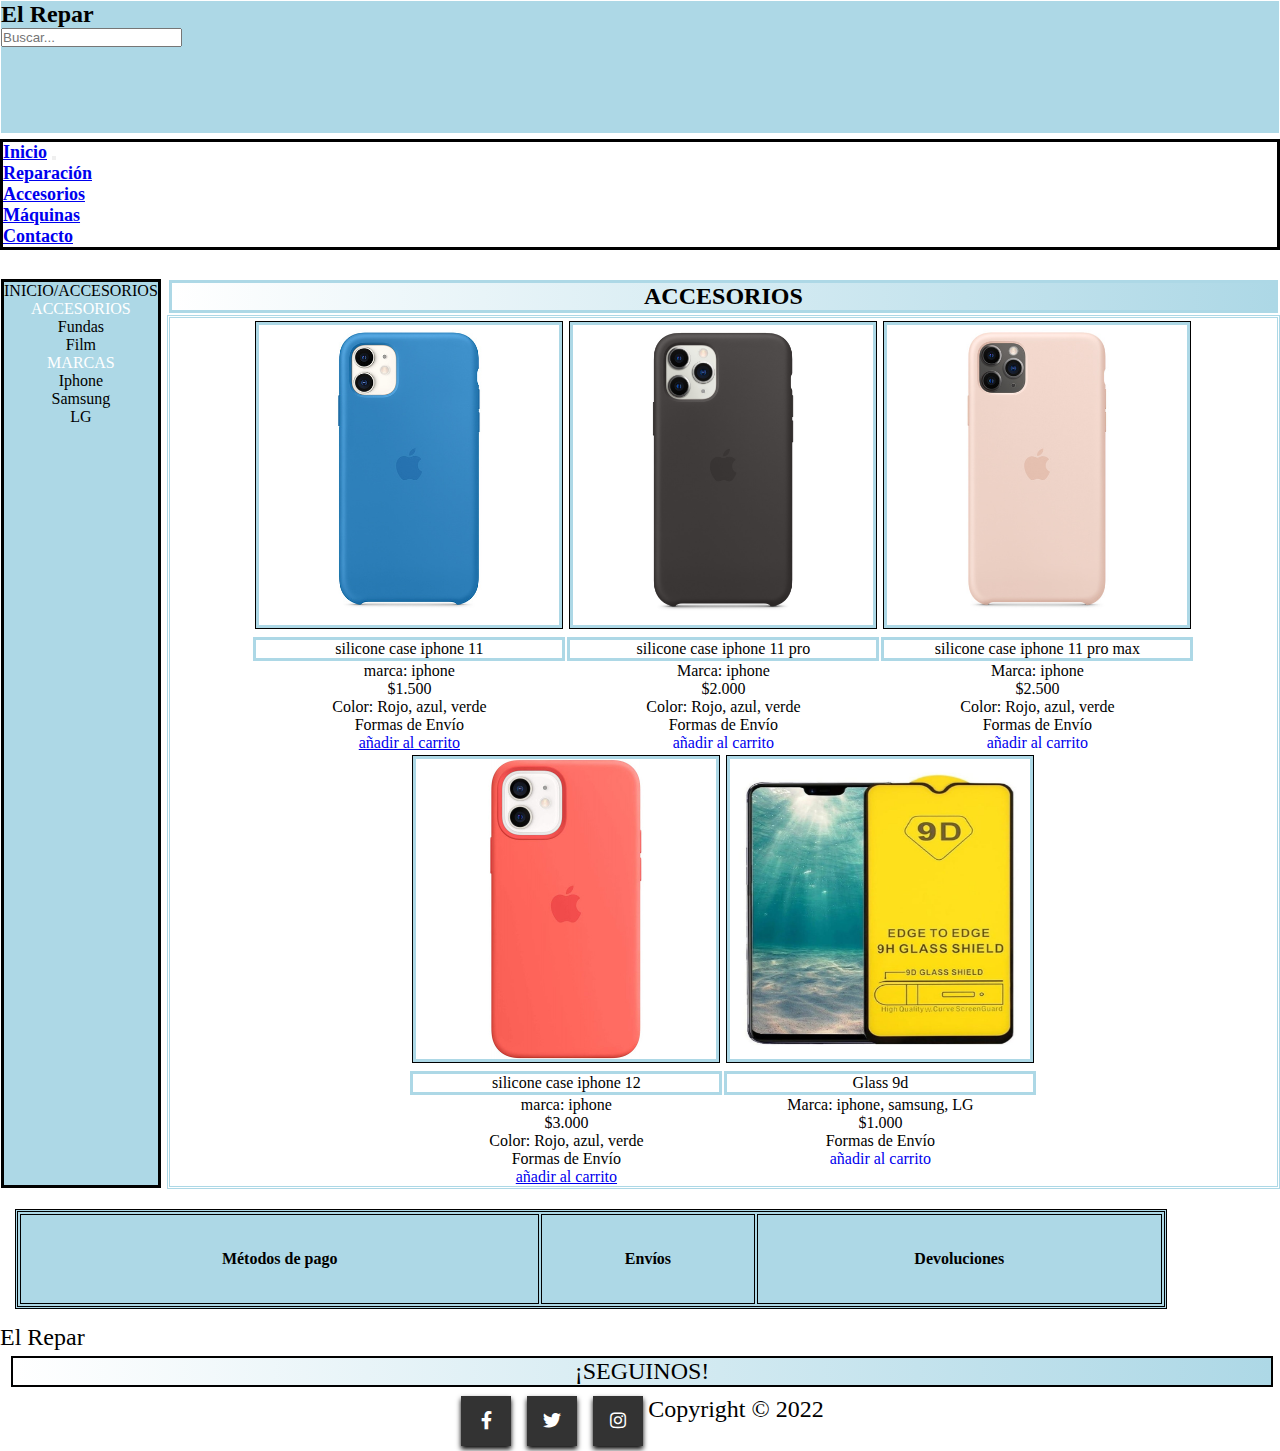
==== commit a5e09356: "agregando sass 2 y eO" ====
--- a/page/accesorios.html
+++ b/page/accesorios.html
@@ -5,8 +5,10 @@
     <meta http-equiv="X-UA-Compatible" content="IE=edge">
     <meta name="viewport" content="width=device-width, initial-scale=1.0">
     <link href="https://cdn.jsdelivr.net/npm/bootstrap@5.2.0/dist/css/bootstrap.min.css" rel="stylesheet" integrity="sha384-gH2yIJqKdNHPEq0n4Mqa/HGKIhSkIHeL5AyhkYV8i59U5AR6csBvApHHNl/vI1Bx" crossorigin="anonymous">
+    <meta name="description" content="En esta seccion en particular se encuentran exhibidos insumos para la protección y darle un estilo al celular">
+    <meta name="keywords" content="Reparación de Celulares, Insumos de Celulares, Iphone, Samsung, LG, Fundas, Vidrio Protector, Auriculares, Cargadores, Smart Watch">
     <title>Accesorios</title>
-    <link rel="shortcut icon" href="../media/Future City.jpg City.jpg">
+    <link rel="shortcut icon" href="../media/Logo.jpg">
     <link rel="stylesheet" href="https://use.fontawesome.com/releases/v5.8.1/css/all.css" integrity="sha384/50oBUHEmvpQ+1lw4y57PTFmhCaXp0ML5d60M1M7uH2+nqUivzIebhndOJK28anvf" crossorigin="anonymous">
     <link rel="stylesheet" href="../css/style.css"
 </head>
@@ -16,7 +18,7 @@
         <h1 class="logo"> El Repar</h1>
             <input class="inputHeader" type="search" placeholder="Buscar...">
          </header>
-         <NAV>
+         <nav>
        
           <div class="navBar">
         <ul class="ulNav">
@@ -45,7 +47,7 @@
              </ul>
           </div>
           </div>
-         </NAV>
+         </nav>
         
          <aside id="asideAccesorios" > 
             <p>INICIO/ACCESORIOS</p>
@@ -64,7 +66,7 @@
               
             </aside>
     <article>
-          <h1 class="titulo">ACCESORIOS</h1>
+          <h2 class="titulo">ACCESORIOS</h2>
           
           <section class="sectionAccesorios">
             <div>
@@ -121,7 +123,7 @@
                     <th class="tableDevoluciones">Devoluciones</th> 
                 </table> 
                 <div class="logo"> <p> El Repar</p>
-                <h2 class="seguinos">¡SEGUINOS!</h2>
+                <p class="seguinos">¡SEGUINOS!</p>
             <div class="redes">
         <ul>
             <li><a href="#" class="facebook"><i class="fab fa-facebook-f"></i></a></li>  
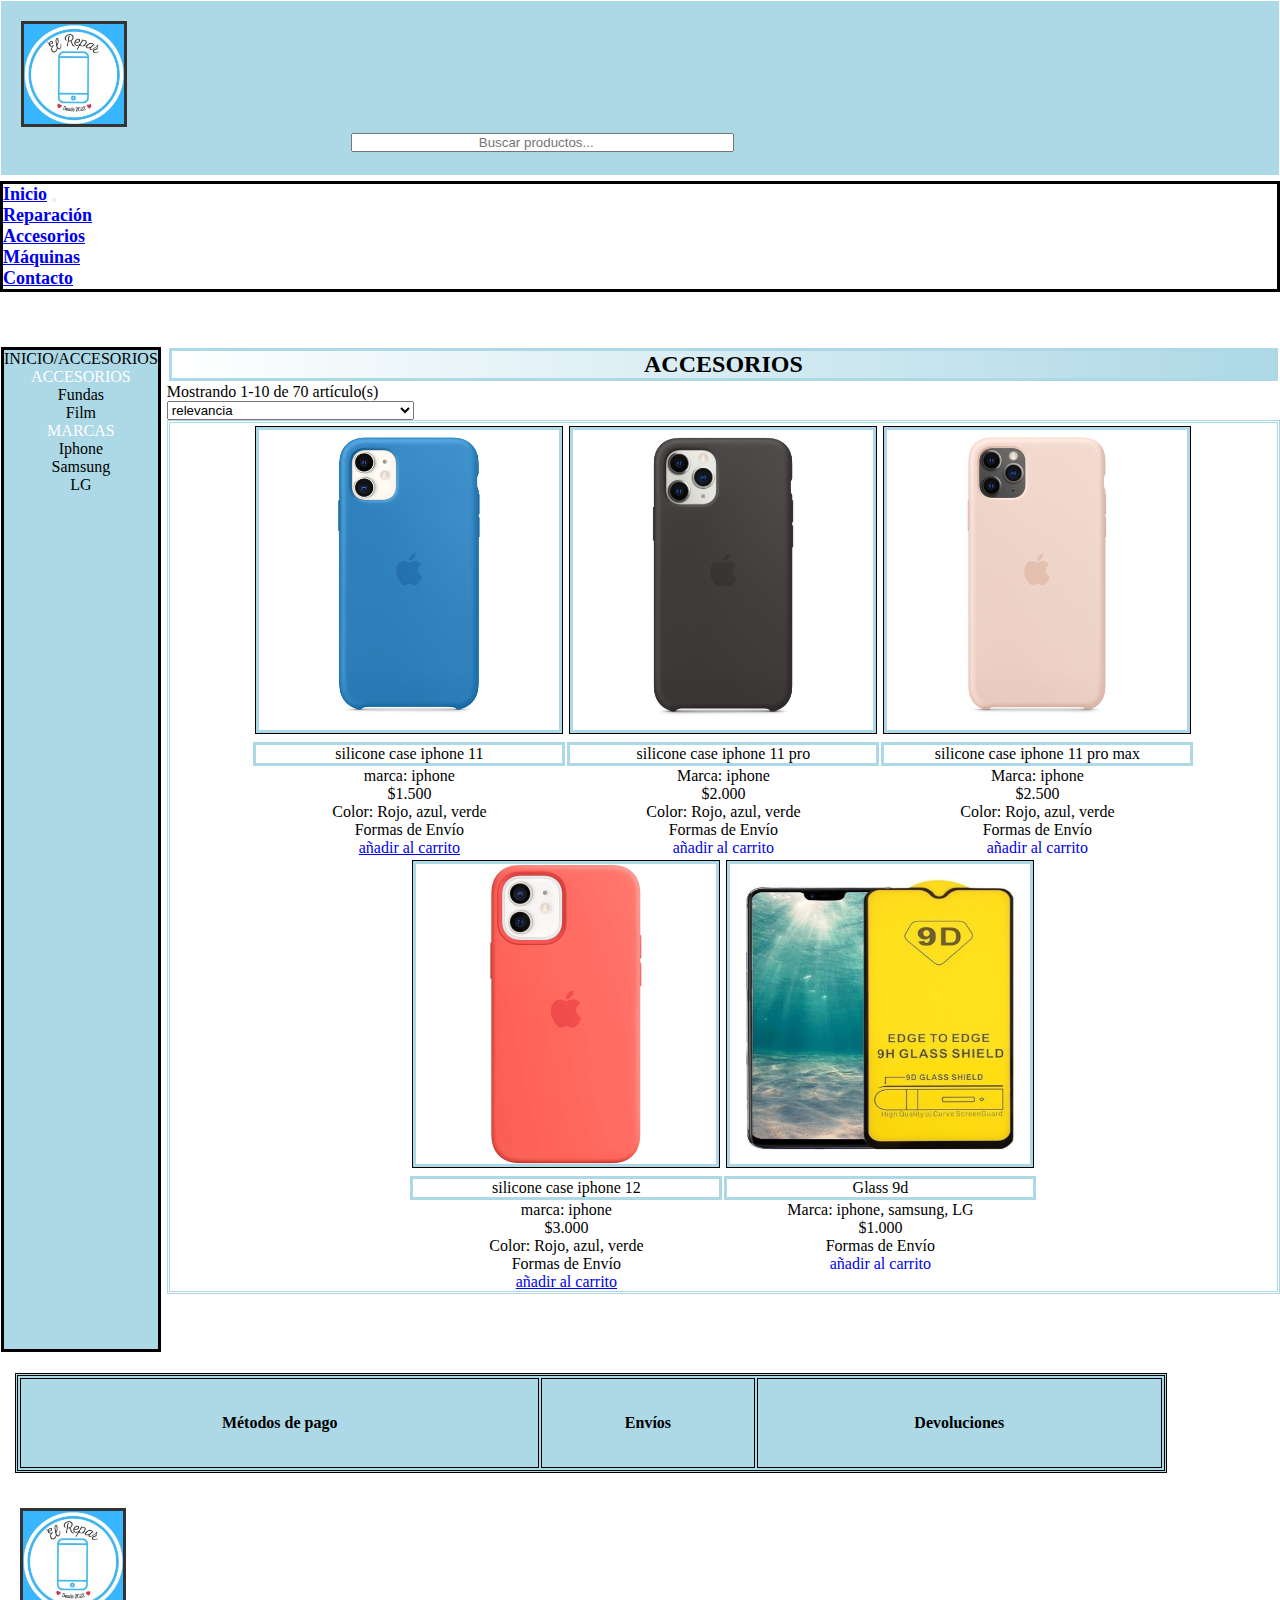
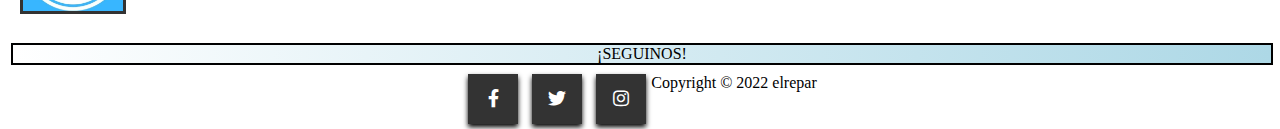
==== commit 723a27e2: "subida al servidor" ====
--- a/page/accesorios.html
+++ b/page/accesorios.html
@@ -11,13 +11,13 @@
     <link rel="shortcut icon" href="../media/Logo.jpg">
     <link rel="stylesheet" href="https://use.fontawesome.com/releases/v5.8.1/css/all.css" integrity="sha384/50oBUHEmvpQ+1lw4y57PTFmhCaXp0ML5d60M1M7uH2+nqUivzIebhndOJK28anvf" crossorigin="anonymous">
     <link rel="stylesheet" href="../css/style.css"
-</head>
+  </head>
 
  <body id="accesorios">
-    <header>
-        <h1 class="logo"> El Repar</h1>
-            <input class="inputHeader" type="search" placeholder="Buscar...">
-         </header>
+  <header>
+    <img src="../media/Logo.jpg" alt="logo" class="logo">
+      <input class="inputHeader" type="search" placeholder="Buscar productos...">
+      </header>
          <nav>
        
           <div class="navBar">
@@ -67,7 +67,16 @@
             </aside>
     <article>
           <h2 class="titulo">ACCESORIOS</h2>
-          
+          <div class="container">
+            <p>Mostrando 1-10 de 70 artículo(s) </p>
+            <p> <select name=" relevancia" id=" relevancia">
+<option value=" relevancia"> relevancia</option>   
+<option value="ordenar por precio: de menor a mayor">ordenar por precio: de menor a mayor</option>
+<option value="ordenar por precio: de mayor a menor">ordenar por precio: de mayor a menor</option>
+<option value="A a Z">A a Z</option>
+<option value="Z a A">Z a A</option>
+</select></p>
+          </div>
           <section class="sectionAccesorios">
             <div>
             <img src="../media/iphone-11-azul-francia.jpeg" alt="funda" class="imgVenta">
@@ -122,15 +131,16 @@
                     <th class="tableEnvios">Envíos</th>
                     <th class="tableDevoluciones">Devoluciones</th> 
                 </table> 
-                <div class="logo"> <p> El Repar</p>
-                <p class="seguinos">¡SEGUINOS!</p>
+              
+            <img src="../media/Logo.jpg" alt="logo" class="logo">
+            <p class="seguinos">¡SEGUINOS!</p>
             <div class="redes">
         <ul>
             <li><a href="#" class="facebook"><i class="fab fa-facebook-f"></i></a></li>  
             <li><a href="#" class="twitter"><i class="fab fa-twitter"></i></a></li>
             <li><a href="#" class="instagram"><i class="fab fa-instagram"></i></a></li>
             </ul>
-        <p>  Copyright © 2022 </p> 
+        <p>  Copyright © 2022 elrepar</p> 
             </footer>
             <script src="https://cdn.jsdelivr.net/npm/bootstrap@5.2.0/dist/js/bootstrap.bundle.min.js" integrity="sha384-A3rJD856KowSb7dwlZdYEkO39Gagi7vIsF0jrRAoQmDKKtQBHUuLZ9AsSv4jD4Xa" crossorigin="anonymous"></script>    
 </body>
--- a/css/style.css
+++ b/css/style.css
@@ -3,11 +3,19 @@
     margin: 0px;
     padding:0px;
 }
-.logo {
- font-family:fantasy;
- color: black;
-font-size:x-large;
-
+    .logo {
+       border: solid;
+       border-color: #333;
+       height:100px;
+       width: 100px;
+       margin: 20px ;
+       }
+.inputHeader {
+text-align: center;
+align-items: stretch;
+justify-content: center;
+margin-left: 200px;
+width: 30%;
 }
 .navBar{
     font-family:fantasy ;
@@ -33,7 +41,7 @@
     background-color: white;
 }
 
-#imgHeader{
+.imgHeader{
     height: 350px;
     width: 100%;
     border: solid;
@@ -46,10 +54,10 @@
    border-color: black; 
    background-color: lightblue;
 } 
-#text1 {
+.text1 {
     font-size: 3rem;
 } 
-#text2 {
+.text2 {
     font-size: 2rem;
 } 
 
@@ -162,7 +170,7 @@
     text-align: left;
     padding: 5px 10px 15px 20px;
 }
- #imgContacto {
+ .imgContacto {
 height: 150px;
 width: 100%;
 margin-top: 10px;
@@ -170,11 +178,10 @@
 border-style: solid;
     border-width: 2px;
     border-color: black;
+  
  }
 .comprar {
-   
         display:flexbox;
-     
         text-decoration: none;
     }
 
@@ -320,7 +327,7 @@
                                 #index{
                                     display: grid;  
                                     grid-template-columns: auto;
-                                    grid-template-rows: 3% 22% auto 15%;
+                                    grid-template-rows: 6% 20% auto 15%;
                                     column-gap: 5px;
                                     row-gap: 5px;
                                     grid-template-areas: "header" "nav" "section" "footer";
@@ -333,7 +340,11 @@
                         border-color: lightblue;
                         text-align: center;
                         }
-                                         
+                        .inputHeader {
+                            align-items: center;
+                             width: 50%;
+                             margin: 1px 1px 1px 1px;
+                             }               
                         .asideIndex {
                          color: black;
                          background-color:lightblue;
@@ -360,10 +371,10 @@
         #index{
             display: grid;  
 grid-template-columns: auto auto;
-grid-template-rows: 5% 30% auto 20%;
+grid-template-rows: 10% 30% auto  30%;
 column-gap: 5px;
                  row-gap: 5px;
-            grid-template-areas: "header header" "nav nav" "aside section" "footer footer";
+            grid-template-areas: "header header" "nav nav" "aside section"  "footer footer";
              }
             .sectionIndex{
                 display: grid;
@@ -399,7 +410,7 @@
     #reparacion{
     display: grid;  
     grid-template-columns: auto;
-    grid-template-rows: 3% 5% auto 15%;
+    grid-template-rows: 4% 5% auto 15%;
     column-gap: 5px;
     row-gap: 5px;
     grid-template-areas: "header" "nav" "section" "footer";
@@ -413,6 +424,11 @@
     text-align: center;
     justify-content: center;
     }
+    .inputHeader {
+        align-items: center;
+         width: 50%;
+         margin: 1px 1px 1px 1px;
+         }
   .sectionReparacion  {
    display: flex;
    flex-wrap: wrap;    
@@ -446,7 +462,7 @@
     #reparacion{
     display: grid;  
     grid-template-columns: auto;
-    grid-template-rows: 5% 10% auto 15%;
+    grid-template-rows: 10% 10% auto 15%;
     column-gap: 5px;
     row-gap: 5px;
     grid-template-areas: "header header" "nav nav" "aside section" "footer footer";
@@ -458,12 +474,12 @@
     border-style: double;
     border-color: lightblue;
     justify-content: center;
-    text-align: center;
+ 
     }
     .sectionReparacion  {
     display: flex;
     flex-wrap: wrap;    
-    align-items: stretch;
+   
     }
     .boxModelVenta {
         color: black;
@@ -475,27 +491,24 @@
         font-family:fantasy;
     }
     #asideReparacion {
-    color: black;
-    background-color:lightblue;
-    margin: 1px 1px 1px 1px;
-    border-style: solid;
-    border-color: black;
-    text-align: center;
-    font-family:fantasy;  
-    padding: 2px 2px 2px 2px;
-    }
-  
+        color: black;
+        background-color:lightblue;
+        margin: 2px 2px 2px 2px;
+        border-style: solid;
+        border-color: black;
+        text-align: center;  
+        font-family:fantasy ;
+    }
     #asideReparacion {
     display: block;
      }
-     
     }
 
     @media screen and (min-width: 100px) and (max-width: 768px) {
         #accesorios {
         display: grid;  
         grid-template-columns: auto;
-        grid-template-rows: 3% 5% auto 15%;
+        grid-template-rows: 5% 5% auto 15%;
         column-gap: 5px;
         row-gap: 5px;
         grid-template-areas: "header" "nav" "section" "footer";
@@ -514,6 +527,11 @@
        flex-wrap: wrap;    
         align-items: stretch;
        }
+       .inputHeader {
+        align-items: center;
+         width: 50%;
+         margin: 1px 1px 1px 1px;
+         }
         #asideAccesorios {
         color: black;
         background-color:lightblue;
@@ -543,7 +561,7 @@
         #accesorios{
         display: grid;  
         grid-template-columns: auto;
-        grid-template-rows: 10% 10% auto 15%;
+        grid-template-rows: 11% 10% auto 15%;
         column-gap: 5px;
         row-gap: 5px;
         grid-template-areas: "header header" "nav nav" "aside section" "footer footer";
@@ -590,7 +608,7 @@
             #maquinas {
             display: grid;  
             grid-template-columns: auto;
-            grid-template-rows: 3% 5% auto 15%;
+            grid-template-rows: 4% 5% auto 15%;
             column-gap: 5px;
             row-gap: 5px;
             grid-template-areas: "header" "nav" "section" "footer";
@@ -609,6 +627,11 @@
            flex-wrap: wrap;    
             align-items: stretch;
            }
+           .inputHeader {
+           align-items: center;
+            width: 50%;
+            margin: 1px 1px 1px 1px;
+            }
             #asideMaquinas {
             color: black;
             background-color:lightblue;
@@ -637,7 +660,7 @@
             #maquinas{
             display: grid;  
             grid-template-columns: auto;
-            grid-template-rows: 5% 10% auto 15%;
+            grid-template-rows: 10% 10% auto 15%;
             column-gap: 5px;
             row-gap: 5px;
             grid-template-areas: "header header" "nav nav" "aside section" "footer footer";
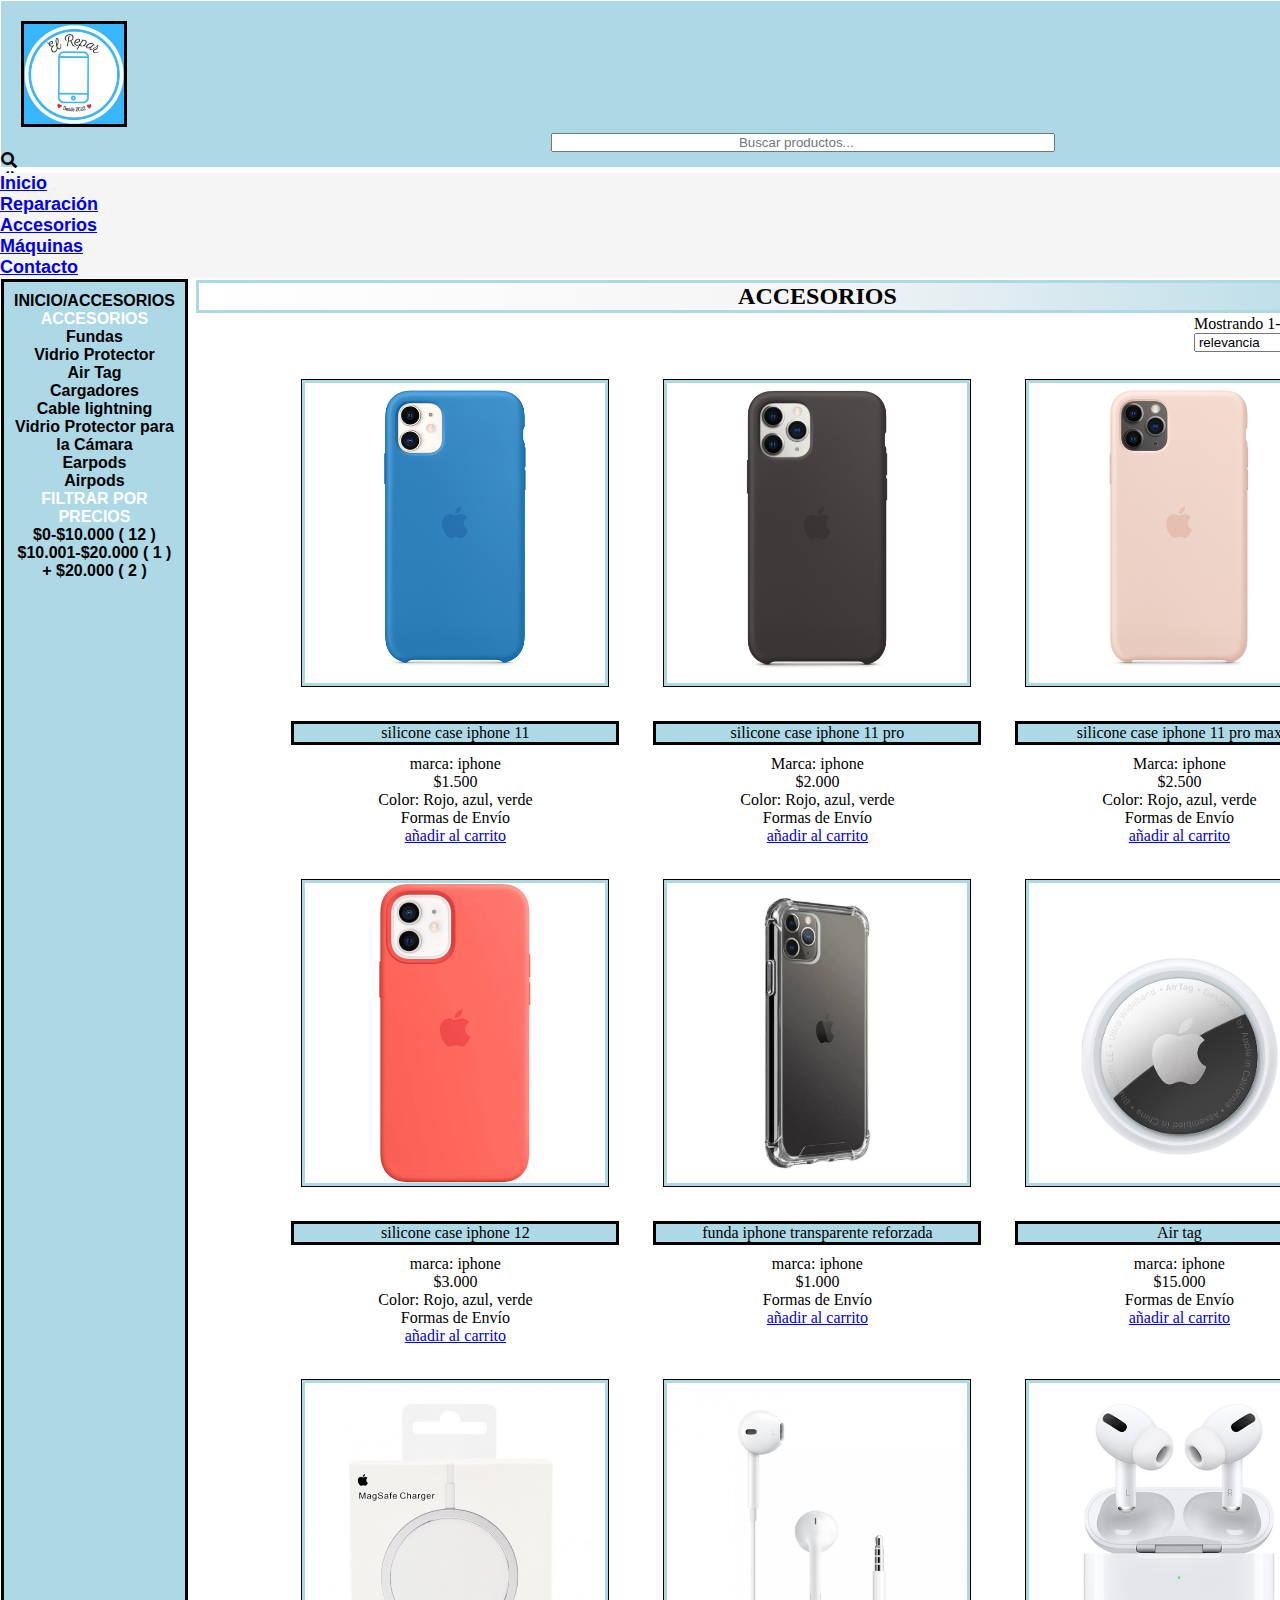
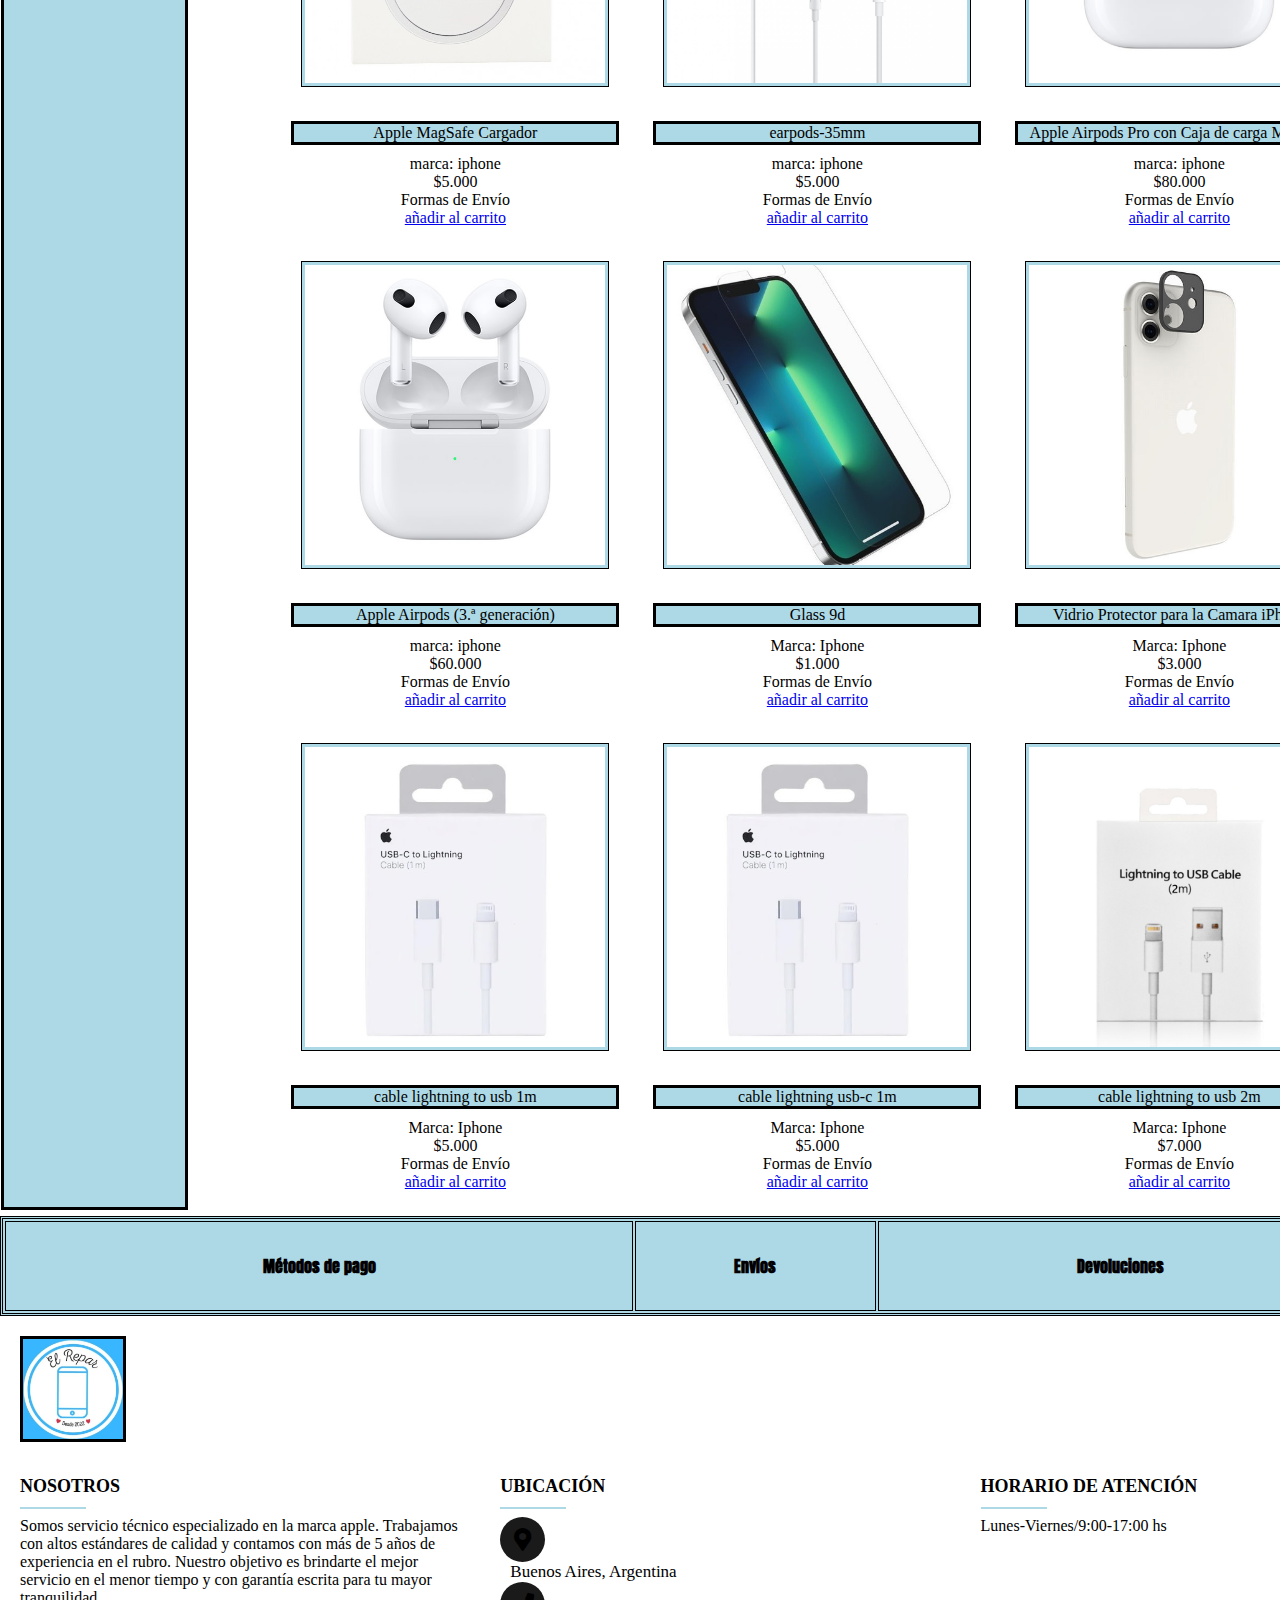
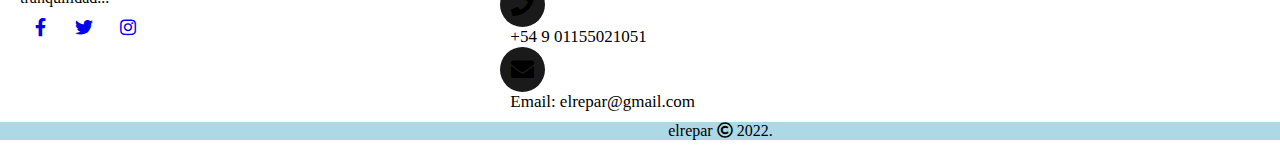
==== commit 546cdcdb: "proyecto final" ====
--- a/page/accesorios.html
+++ b/page/accesorios.html
@@ -6,7 +6,7 @@
     <meta name="viewport" content="width=device-width, initial-scale=1.0">
     <link href="https://cdn.jsdelivr.net/npm/bootstrap@5.2.0/dist/css/bootstrap.min.css" rel="stylesheet" integrity="sha384-gH2yIJqKdNHPEq0n4Mqa/HGKIhSkIHeL5AyhkYV8i59U5AR6csBvApHHNl/vI1Bx" crossorigin="anonymous">
     <meta name="description" content="En esta seccion en particular se encuentran exhibidos insumos para la protección y darle un estilo al celular">
-    <meta name="keywords" content="Reparación de Celulares, Insumos de Celulares, Iphone, Samsung, LG, Fundas, Vidrio Protector, Auriculares, Cargadores, Smart Watch">
+    <meta name="keywords" content="Reparación de Celulares, Insumos de Celulares, Iphone, Airpod, Cable, Fundas, Vidrio Protector, Auriculares, Cargadores, Smart Watch">
     <title>Accesorios</title>
     <link rel="shortcut icon" href="../media/Logo.jpg">
     <link rel="stylesheet" href="https://use.fontawesome.com/releases/v5.8.1/css/all.css" integrity="sha384/50oBUHEmvpQ+1lw4y57PTFmhCaXp0ML5d60M1M7uH2+nqUivzIebhndOJK28anvf" crossorigin="anonymous">
@@ -16,13 +16,19 @@
  <body id="accesorios">
   <header>
     <img src="../media/Logo.jpg" alt="logo" class="logo">
-      <input class="inputHeader" type="search" placeholder="Buscar productos...">
+    <input class="inputHeader" type="search" placeholder="Buscar productos...">
+    <div class="btn">
+     <i class="fas fa-search icon"></i></div>
+     <div class="btn">
+     <i class="fas fa-shopping-basket"></i>
+    </div>
+
       </header>
          <nav>
        
           <div class="navBar">
         <ul class="ulNav">
-          <nav class="navbar navbar-expand-lg bg-light">
+          <nav class="navbar navbar-expand-lg ">
           <div class="container-fluid">
             <a class="navbar-brand" href="../index.html">Inicio</a>
             <button class="navbar-toggler" type="button" data-bs-toggle="collapse" data-bs-target="#navbarNav" aria-controls="navbarNav" aria-expanded="false" aria-label="Toggle navigation">
@@ -55,20 +61,26 @@
                 <p style= color:white>ACCESORIOS</p>
                <ul>
                 <p>Fundas</p>
-               <p>Film</p>
+               <p>Vidrio Protector</p>
+               <P>Air Tag</P>
+               <P>Cargadores</P>
+               <P>Cable lightning</P>
+               <p>Vidrio Protector para la Cámara</p>
+               <p>Earpods</p>
+               <p> Airpods </p>
                </ul> 
-               <p style= color:white>MARCAS</p>
-               <ul>
-               <p>Iphone</p>
-               <p>Samsung</p>
-               <p>LG</p>
-               </ul>
-              
+               <p style= color:white>FILTRAR POR PRECIOS</p>
+                   <ul>
+                     <p>$0-$10.000 ( 12 )</p>
+                     <p>$10.001-$20.000 ( 1 )</p>
+                     <p> + $20.000 ( 2 )</p>
+                   </ul>
+ 
             </aside>
     <article>
           <h2 class="titulo">ACCESORIOS</h2>
           <div class="container">
-            <p>Mostrando 1-10 de 70 artículo(s) </p>
+            <p>Mostrando 1-15 de 70 artículo(s) </p>
             <p> <select name=" relevancia" id=" relevancia">
 <option value=" relevancia"> relevancia</option>   
 <option value="ordenar por precio: de menor a mayor">ordenar por precio: de menor a mayor</option>
@@ -78,7 +90,7 @@
 </select></p>
           </div>
           <section class="sectionAccesorios">
-            <div>
+            <div class="card">
             <img src="../media/iphone-11-azul-francia.jpeg" alt="funda" class="imgVenta">
             <p class="boxModelVenta">silicone case iphone 11</p> 
            <p>marca: iphone</p> 
@@ -87,7 +99,7 @@
             <p> Formas de Envío</p>
             <p><a href="#" class="buy">añadir al carrito </a></p>  
             </div>
-            <div>
+            <div class="card">
                 <img src="../media/funda iphone 11 pro.jpg" alt="funda iphone 11 pro" class="imgVenta">
                 <p class="boxModelVenta">silicone case iphone 11 pro</p> 
                 <p>Marca: iphone</p> 
@@ -96,7 +108,7 @@
                 <p> Formas de Envío</p>
                 <p><a href="#" class="comprar">añadir al carrito </a></p> 
             </div>
-            <div>
+            <div class="card">
                 <img src="../media/funda iphone 11 pro max.jpg" alt="funda iphone 11 pro max" class="imgVenta">
                 <p class="boxModelVenta">silicone case iphone 11 pro max</p> 
                 <p>Marca: iphone</p> 
@@ -105,7 +117,7 @@
                 <p> Formas de Envío</p>
                 <p><a href="#" class="comprar">añadir al carrito </a></p> 
             </div>
-            <div>
+            <div class="card">
                     <img src="../media/funda iphone 12.jpg" alt="funda iphone 12"  class="imgVenta">
             <p class="boxModelVenta">silicone case iphone 12</p> 
            <p>marca: iphone</p> 
@@ -114,16 +126,95 @@
             <p> Formas de Envío</p>
             <p><a href="#" class="buy">añadir al carrito </a></p> 
             </div>
-            <div>
-                <img src="../media/film glass 9D.jpg" alt="glass 9D" class="imgVenta">
+            <div class="card">
+              <img src="../media/funda iphone transparente reforzada.jpg" alt="funda iphone transparente reforzada" class="imgVenta">
+              <p class="boxModelVenta">funda iphone transparente reforzada</p> 
+             <p>marca: iphone</p> 
+              <p>$1.000</p>
+              <p> Formas de Envío</p>
+              <p><a href="#" class="buy">añadir al carrito </a></p>  
+              </div>
+            <div class="card">
+              <img src="../media/air tag.jpg" alt="air tag"  class="imgVenta">
+      <p class="boxModelVenta">Air tag </p> 
+     <p>marca: iphone</p> 
+      <p>$15.000</p>
+      <p> Formas de Envío</p>
+      <p><a href="#" class="buy">añadir al carrito </a></p> 
+      </div>
+      <div class="card">
+        <img src="../media/Apple MagSafe Cargador.jpg" alt="Apple MagSafe Cargador"  class="imgVenta">
+<p class="boxModelVenta">Apple MagSafe Cargador </p> 
+<p>marca: iphone</p> 
+<p>$5.000</p>
+<p> Formas de Envío</p>
+<p><a href="#" class="buy">añadir al carrito </a></p> 
+</div>
+<div class="card">
+  <img src="../media/earpods-35mm-headphone.jpg" alt="earpods-35mm"  class="imgVenta">
+<p class="boxModelVenta">earpods-35mm</p> 
+<p>marca: iphone</p> 
+<p>$5.000</p>
+<p> Formas de Envío</p>
+<p><a href="#" class="buy">añadir al carrito </a></p> 
+</div> 
+<div class="card">
+  <img src="../media/Apple Airpods Pro con Caja de carga MagSafe.jpg" alt="Apple Airpods Pro con Caja de carga MagSafe"  class="imgVenta">
+<p class="boxModelVenta">Apple Airpods Pro con Caja de carga MagSafe</p> 
+<p>marca: iphone</p> 
+<p>$80.000</p>
+<p> Formas de Envío</p>
+<p><a href="#" class="buy">añadir al carrito </a></p> 
+</div>    
+      <div class="card">
+        <img src="../media/Apple Airpods (3.ª generación).jpg" alt="Apple Airpods (3.ª generación)"  class="imgVenta">
+<p class="boxModelVenta">Apple Airpods (3.ª generación) </p> 
+<p>marca: iphone</p> 
+<p>$60.000</p>
+<p> Formas de Envío</p>
+<p><a href="#" class="buy">añadir al carrito </a></p> 
+</div>
+            <div class="card">
+                <img src="../media/film glass.jpg" alt="glass 9D" class="imgVenta">
                 <p class="boxModelVenta">Glass 9d</p> 
-                <p>Marca: iphone, samsung, LG</p> 
+                <p>Marca: Iphone</p> 
                 <p>$1.000</p>
                 <p> Formas de Envío</p>
                 <p><a href="#" class="comprar">añadir al carrito </a></p> 
             </div>
-          
-            </section>
+            <div class="card">
+              <img src="../media/PureGear Vidrio Protector para la Camara iPhone.jpg" alt="Vidrio Protector para la Camara iPhone" class="imgVenta">
+              <p class="boxModelVenta">Vidrio Protector para la Camara iPhone</p> 
+              <p>Marca: Iphone</p> 
+              <p>$3.000</p>
+              <p> Formas de Envío</p>
+              <p><a href="#" class="comprar">añadir al carrito </a></p> 
+          </div>
+          <div class="card">
+            <img src="../media/unnamed.jpg" alt="Cable" class="imgVenta">
+            <p class="boxModelVenta">cable lightning to usb 1m</p> 
+            <p>Marca: Iphone</p> 
+            <p>$5.000</p>
+            <p> Formas de Envío</p>
+            <p><a href="#" class="comprar">añadir al carrito </a></p> 
+        </div>
+          <div class="card">
+        <img src="../media/cable lightning usb-c 1m.jpg" alt="Cable" class="imgVenta">
+        <p class="boxModelVenta">cable lightning usb-c 1m</p> 
+        <p>Marca: Iphone</p> 
+        <p>$5.000</p>
+        <p> Formas de Envío</p>
+        <p><a href="#" class="comprar">añadir al carrito </a></p> 
+    </div>
+        <div class="card">
+          <img src="../media/IMIDO-Cable-USB-para-Cable-de-Lightning-iPhone-Cable-XS-MAX-X-XR-8-7-6.jpg" alt="Cable" class="imgVenta">
+          <p class="boxModelVenta">cable lightning to usb 2m</p> 
+          <p>Marca: Iphone</p> 
+          <p>$7.000</p>
+          <p> Formas de Envío</p>
+          <p><a href="#" class="comprar">añadir al carrito </a></p> 
+      </div>
+            </section>      
     </article>
          <footer>
             <table class="boxModelTable">
@@ -132,19 +223,54 @@
                     <th class="tableDevoluciones">Devoluciones</th> 
                 </table> 
               
-            <img src="../media/Logo.jpg" alt="logo" class="logo">
-            <p class="seguinos">¡SEGUINOS!</p>
-            <div class="redes">
-        <ul>
-            <li><a href="#" class="facebook"><i class="fab fa-facebook-f"></i></a></li>  
-            <li><a href="#" class="twitter"><i class="fab fa-twitter"></i></a></li>
-            <li><a href="#" class="instagram"><i class="fab fa-instagram"></i></a></li>
-            </ul>
-        <p>  Copyright © 2022 elrepar</p> 
-            </footer>
+                <img src="../media/Logo.jpg" alt="logo" class="logo">
+            <div class="main-content">
+              <div class="left box">
+                <h2>Nosotros</h2>
+                <div class="content">
+                  <p>Somos servicio técnico especializado en la marca apple. Trabajamos con altos estándares de calidad y contamos con más de 5 años de experiencia en el rubro. Nuestro objetivo es brindarte el mejor servicio en el menor tiempo y con garantía escrita para tu mayor tranquilidad... </p>
+                  <div class="social">
+                    <a target="_blank" href="#"><span class="fab fa-facebook-f"></span></a>
+                    <a target="_blank" href="#"><span class="fab fa-twitter"></span></a>
+                    <a target="_blank" href="#"><span class="fab fa-instagram"></span></a>
+                  </div>
+                </div>
+              </div>
+      
+              <div class="center box">
+                <h2>Ubicación</h2>
+                <div class="content">
+                  <div class="place">
+                    <p class="fas fa-map-marker-alt"></p>
+                    <p class="text">Buenos Aires, Argentina</p>
+                  </div>
+                  <div class="phone">
+                    <p class="fas fa-phone"></p>
+                    <p class="text">+54 9 01155021051</p>
+                  </div>
+                  <div class="email">
+                    <p class="fas fa-envelope"></p>
+                    <p class="text">Email: elrepar@gmail.com</p>
+                  </div>
+                </div>
+              </div>
+      <div class="right box">
+              <h2>HORARIO DE ATENCIÓN</h2>
+              <div class="content">
+                <div class="place">
+                  <p class="text">Lunes-Viernes/9:00-17:00 hs</p>
+                </div>
+          
+              </div>
+            </div>
+            </div>
+            <div class="bottom">
+                <span class="credit">
+                  <a>elrepar</a></span>
+                <span class="far fa-copyright"></span><span> 2022.</span>
+            </div>
+            
+        </footer>
             <script src="https://cdn.jsdelivr.net/npm/bootstrap@5.2.0/dist/js/bootstrap.bundle.min.js" integrity="sha384-A3rJD856KowSb7dwlZdYEkO39Gagi7vIsF0jrRAoQmDKKtQBHUuLZ9AsSv4jD4Xa" crossorigin="anonymous"></script>    
 </body>
-</html>
-
-
-
+</html>--- a/css/style.css
+++ b/css/style.css
@@ -1,70 +1,70 @@
 @import url('https://fonts.googleapis.com/css2?family=Kanit:wght@300;400&display=swap');
+@import url('https://fonts.googleapis.com/css2?family=Anton&display=swap');
 * {
     margin: 0px;
     padding:0px;
 }
     .logo {
        border: solid;
-       border-color: #333;
+       border-color: black;
        height:100px;
        width: 100px;
-       margin: 20px ;
+       margin: 20px;
        }
+
+ .navBar{
+ font-family: 'Lucida Sans', 'Lucida Sans Regular', 'Lucida Grande', 'Lucida Sans Unicode', Geneva, Verdana, sans-serif;
+ font-weight: bold;
+font-size: large;
+ }
+ nav {
+  background-color: whitesmoke ;
+}
+header {
+    background-color:lightblue;
+    margin: 1px 1px 1px 1px;
+}
+.container{
+  margin-left: 1000px;
+}
 .inputHeader {
 text-align: center;
-align-items: stretch;
-justify-content: center;
-margin-left: 200px;
-width: 30%;
-}
-.navBar{
-    font-family:fantasy ;
-    font-weight: bold;
-    font-size: large;
-    border: solid;
-    border-color:black; 
-
-}
-header {
-    background-color:lightblue;
-    border: solid;
-    border: 1px;
-    border-color: black ; 
-    margin: 1px 1px 1px 1px;
+margin-left: 400px;
+width: 35%;
 }
 
 .article {
     font-family: 'Quicksand', sans-serif;
     color: black;
+     background-color: whitesmoke;
+    border: black solid;
    }
-.article {
-    background-color: white;
-}
 
 .imgHeader{
     height: 350px;
     width: 100%;
-    border: solid;
-    border-color:black;   
+    border: solid black;  
     margin: 2px 2px 2px 2px; 
 }
 
 .textDiv {
-   border: double;
-   border-color: black; 
+    border: black solid;
    background-color: lightblue;
+   padding: 10px 10px 10px 10px;
+   margin: 2px 2px 2px 2px;  
 } 
 .text1 {
     font-size: 3rem;
+    font-family: 'Anton', sans-serif;
+    padding: 15px 15px 15px 15px ;
+    margin: 10px 10px 10px 10px;
+    background-color: whitesmoke;
+     border: double black ;
 } 
-.text2 {
-    font-size: 2rem;
-} 
 
 .imgIphone{
-    display: flex;
     align-items: stretch;
-    height: 633px;
+    height: 568px;
     width: 100%;  
     border-style: double;
     border-color: black;
@@ -75,139 +75,82 @@
 .boxModelTable {
     color: black;
 background-color:lightblue;
-width:90%;
+width:95%;
 height: 100px;
-margin-top: 15px;
-margin-right: 15px;
-margin-bottom: 15px;
-margin-left: 15px;
+margin-top: 15px 15px 15px 15px;
 border-style: double;
 border-color: black;
 text-align: center;
-justify-content: center;
-}
-
-.tableMedio {
+}
+.tableMedio,.tableEnvios, .tableDevoluciones  {
     border-style:double;
     border-width: 1px;
     border-color: black;
-}
-.tableEnvios {
-    border-style:double;
-    border-width: 1px;
+    font-family: 'Anton', sans-serif;
+ }   
+.card-body{
+  margin: 10px 10px 10px 10px;
+}
+ .card{
+    margin:7px 7px 7px 7px ;
+ }
+
+.marca {
+    width: 90%;
+    border-style: solid;
+    border: 2px 2px 2px 2px;
     border-color: black;
-}
-.tableDevoluciones {
-    border-style:double;
-    border-width: 1px;
+    margin: 30px 30px 30px 100px;
+  }
+.formulario {
+    margin: 10px 10px 10px 10px;
+    padding: 5px 10px 15px 20px;
+    border-style: solid;
     border-color: black;
-}
-:root{
-   --facebook: #3b5999;
-   --instagram: #e4405f;
-   --twitter: #55acee;
-}
-
-.redes{
-    display: flex;
-
-    align-items: left;
-    justify-content: center;
-    
-}
-.redes ul li{
-    display: inline-block;
-    margin:0 5px;
-    width: 50px;
-    height: 55px;
-    text-align: center;
-}
-.redes ul li a{
-    display: block;
-    padding: 0 10px;
-    background: #333;
-    color:#fff;
-    line-height: 50px;
-    font-size: 18px;
-    box-shadow: 0 3px 5px 0px rgba(0, 0, 0, 2);
-    transition: .2s;
-
-}
-.redes ul:hover a {
-    filter: blur(2px)
-}
-.redes ul li a:hover{
-    transform: translateY(-3px) scale(1.05);
-    box-shadow: 0 3px 5px 0px rgba(0, 0, 0, );
-    filter:none
-} 
-.redes ul li .facebook:hoover{
-    background: var(--facebook);
-}
-.redes ul li .instagram:hoover{
-    background: var(--instagram);
-}
-.redes ul li .twitter:hoover{
-    background: var(--twitter);
-}
-.seguinos{
-margin: 5px 7px 9px 11px;
+ border-radius:  2px 2px 2px 2px;
+}
+ .imgContacto {
+height: 150px;
+width: 100%;
+margin: 30px 30px 30px ;
 border-style: solid;
 border-width: 2px;
 border-color: black;
-text-align: center;
-}
-.seguinos {
-    background-image: linear-gradient(to left,lightblue,white);
-}
-
-.formulario {
-
-    margin: 5px 7px 9px 11px;
-    border-style: solid;
-    border-width: 2px;
-    border-color: black;
-    text-align: left;
-    padding: 5px 10px 15px 20px;
-}
- .imgContacto {
-height: 150px;
-width: 100%;
-margin-top: 10px;
-margin-bottom: 10px;
-border-style: solid;
-    border-width: 2px;
-    border-color: black;
-  
  }
-.comprar {
-        display:flexbox;
-        text-decoration: none;
-    }
 
 .imgVenta{
     height: 300px;
     width: 300px ;
     color: black;
     background-color:white;
-    margin: 3px 3px 3px 3px;
+    margin: 10px 10px 10px 10px;
     padding: 3px 3px 3px 3px;
     border-style: solid;
     border-color: lightblue;
     text-align: center;
 }
 .imgVenta{
-    
     background-color:lightblue;
     border: solid 1px;
-}
+    overflow: hidden;
+    margin: 20px;
+}
+.imgVenta{
+transition: 0,5s;
+object-fit: cover;
+} 
 .imgVenta:hover {
-padding: 5px;
-transform:scale3d (25deg);
-transition: 0.2s;
-box-shadow: inset 0px 0px 10px;
-} 
-
+  transform: scale(1.2) ;
+}
+.boxModelVenta {
+  color: black;
+  background-color:lightblue;
+  margin: 10px 10px 10px 10px;
+  border-style: solid;
+  border-color: black;
+  text-align: center;
+  font-family:fantasy;
+}
 .descripcion {
     color: black;
     text-align: center;
@@ -221,9 +164,71 @@
     border-style: solid;
     border-color: lightblue;
     text-align: center;
-  
-    background-image: linear-gradient(to left,lightblue,white);
-}
+    background-image: linear-gradient(to left,lightblue,whitesmoke, white);
+}
+.main-content{
+  display: flex;
+}
+.main-content .box{
+  flex-basis: 50%;
+  padding: 10px 20px;
+}
+.box h2{
+  font-size: 1.125rem;
+  font-weight: 600;
+  text-transform: uppercase;
+}
+.box .content{
+  margin: 20px 0 0 0;
+  position: relative;
+}
+
+.box .content:after{
+  position: absolute;
+  content: '';
+  height: 2px;
+  width: 15%;
+  background: lightblue;
+  top: -10px;
+}
+
+.left .content .social a span{
+  height: 40px;
+  width: 40px;
+  background: white;
+  line-height: 40px;
+  text-align: center;
+  font-size: 18px;
+  border-radius: 5px;
+  transition: 0.3s;
+}
+.left .content .social a span:hover{
+  background: lightblue;
+}
+.center .content .fas{
+  font-size: 1.4375rem;
+  background: #1a1a1a;
+  height: 45px;
+  width: 45px;
+  line-height: 45px;
+  text-align: center;
+  border-radius: 50%;
+  transition: 0.3s;
+  cursor: pointer;
+}
+.center .content .fas:hover{
+  background: lightblue;
+}
+.center .content .text{
+  font-size: 1.0625rem;
+  font-weight: 500;
+  padding-left: 10px;
+}
+.bottom {
+background-color: lightblue;
+text-align: center;
+}
+
 header {
     grid-area: header;
 }
@@ -254,8 +259,6 @@
     display: grid;
       grid-template-columns: repeat(2,auto);
       grid-template-rows: repeat(4,auto);
-      border-style: double;
-      border-color: lightblue;
       text-align: center;
     }
       .sectionReparacion, .sectionAccesorios, .sectionMaquinas,.sectionIndex, .asideIndex,.sectionContacto   {
@@ -263,14 +266,7 @@
       flex-wrap: wrap;    
       align-items: stretch;
       }
-      .boxModelVenta {
-          color: black;
-          background-color:white;
-          margin: 1px 1px 1px 1px;
-          border-style: solid;
-          border-color: lightblue;
-          text-align: center;
-      }
+
       #asideReparacion, #asideAccesorios, #asideMaquinas {
           color: black;
           background-color:lightblue;
@@ -280,13 +276,13 @@
           text-align: center;  
       }
  
-                #index{
-                    display: grid;  
-  grid-template-columns: auto auto;
-  grid-template-rows: 5% 3% auto 20%;
-  column-gap: 5px;
-                         row-gap: 5px;
-                    grid-template-areas: "header header" "nav nav" "aside section" "footer footer";   
+      #index{
+        display: grid;  
+grid-template-columns: auto auto;
+grid-template-rows: 6% 20% auto  auto;
+column-gap: 5px;
+             row-gap: 5px;
+        grid-template-areas: "header header" "nav nav" "aside section"  "footer footer";
                 }
                 .sectionIndex{
                     display: grid;
@@ -308,7 +304,7 @@
           #contacto{
                             display: grid;  
                     grid-template-columns: auto;
-                    grid-template-rows: 10% 30% auto 15%;
+                    grid-template-rows: 10% 15% auto auto;
                     column-gap: 5px;
                     row-gap: 5px;
                     grid-template-areas: "header" "nav" "section" "footer";   
@@ -317,8 +313,6 @@
                             display: grid;
                               grid-template-columns:auto;
                               grid-template-rows: auto;
-                              border-style: solid;
-                              border-color: lightblue;
                               margin: 2px 2px 2px 2px;
                               padding:2px 2px 2px 2px ;
                             }
@@ -327,7 +321,7 @@
                                 #index{
                                     display: grid;  
                                     grid-template-columns: auto;
-                                    grid-template-rows: 6% 20% auto 15%;
+                                    grid-template-rows: 5% 11% 15% auto;
                                     column-gap: 5px;
                                     row-gap: 5px;
                                     grid-template-areas: "header" "nav" "section" "footer";
@@ -344,25 +338,15 @@
                             align-items: center;
                              width: 50%;
                              margin: 1px 1px 1px 1px;
-                             }               
-                        .asideIndex {
-                         color: black;
-                         background-color:lightblue;
-                         border-style: solid;
-                         border-color: black;
-                        text-align: center;  
-                        }  
-                        .sectionIndex,  .asideIndex {
-                        display: flex;
-                        flex-wrap: wrap;    
-                        align-items: stretch;
-                        }
-                        .inputNav{
-                            display: flex;
-                            align-content: center;
-                            margin: 1px 1px 1px 1px;
-                        }
-                        #asideIndex,  .sectionIndex{
+                             } 
+                             .text1 {
+                              font-size: 1.5rem;
+                              font-family: 'Times New Roman', Times, serif;
+                              padding: 6px 6px 6px 6px ;
+                              margin: 2px 2px 2px 2px; 
+                          }               
+
+                        #asideIndex, .marca, .imgContacto, .boxModelTable,  .sectionIndex{
                          display: none;
                         }
                         }
@@ -371,7 +355,7 @@
         #index{
             display: grid;  
 grid-template-columns: auto auto;
-grid-template-rows: 10% 30% auto  30%;
+grid-template-rows: 6% 20% auto  auto;
 column-gap: 5px;
                  row-gap: 5px;
             grid-template-areas: "header header" "nav nav" "aside section"  "footer footer";
@@ -383,9 +367,8 @@
                   border-style: solid;
                   border-color: lightblue;
                   text-align: center;
-
                 }
-                 
+
                     .asideIndex {
                         color: black;
                         background-color:lightblue;
@@ -399,28 +382,25 @@
                             align-items: center;
                             }
                             
-                                #asideIndex, .sectionIndex{
+                                #asideIndex,.marca, .imgContacto, .boxModelTable .sectionIndex{
                                  display: block;
                                 }
                                  
                                 }
                     
-
     @media screen and (min-width: 100px) and (max-width: 768px) {
     #reparacion{
     display: grid;  
     grid-template-columns: auto;
-    grid-template-rows: 4% 5% auto 15%;
+    grid-template-rows: 3% 2% auto auto;
     column-gap: 5px;
     row-gap: 5px;
     grid-template-areas: "header" "nav" "section" "footer";
-    }
+  }
     .sectionReparacion {
     display: grid;
     grid-template-columns: repeat(auto);
     grid-template-rows: repeat(auto);
-    border-style: double;
-    border-color: lightblue;
     text-align: center;
     justify-content: center;
     }
@@ -429,31 +409,17 @@
          width: 50%;
          margin: 1px 1px 1px 1px;
          }
+       
   .sectionReparacion  {
    display: flex;
    flex-wrap: wrap;    
     align-items: stretch;
    }
-   .boxModelVenta {
-    color: black;
-    background-color:white;
-    margin: 1px 1px 1px 1px;
-    border-style: solid;
-    border-color: lightblue;
-    text-align: center;
-    font-family:fantasy;
-}
-    #asideReparacion {
-    color: black;
-    background-color:lightblue;
-    margin: 1px 1px 1px 1px;
-    border-style: solid;
-    border-color: black;
-    text-align: center;  
-     }
-   
-   
-    #asideReparacion{
+  
+.container{
+    margin-left: 10px;
+}
+    .asideReparacion{
      display: none;
     }
     }
@@ -462,7 +428,7 @@
     #reparacion{
     display: grid;  
     grid-template-columns: auto;
-    grid-template-rows: 10% 10% auto 15%;
+    grid-template-rows: 5% 3% auto auto;
     column-gap: 5px;
     row-gap: 5px;
     grid-template-areas: "header header" "nav nav" "aside section" "footer footer";
@@ -471,35 +437,27 @@
     display: grid;
     grid-template-columns: repeat(2,auto);
     grid-template-rows: repeat(4,auto);
-    border-style: double;
-    border-color: lightblue;
+ 
     justify-content: center;
- 
     }
     .sectionReparacion  {
     display: flex;
     flex-wrap: wrap;    
-   
-    }
-    .boxModelVenta {
-        color: black;
-        background-color:white;
-        margin: 1px 1px 1px 1px;
-        border-style: solid;
-        border-color: lightblue;
-        text-align: center;
-        font-family:fantasy;
-    }
-    #asideReparacion {
+    align-items: stretch;
+    }
+  
+    .asideReparacion {
         color: black;
         background-color:lightblue;
-        margin: 2px 2px 2px 2px;
+        margin: 1px 1px 1px 1px;
         border-style: solid;
         border-color: black;
         text-align: center;  
-        font-family:fantasy ;
-    }
-    #asideReparacion {
+        font-family:'Segoe UI', Tahoma, Geneva, Verdana, sans-serif ;
+        padding: 10px 10px 10px 10px;
+        font-weight: bold;
+    }
+    .asideReparacion {
     display: block;
      }
     }
@@ -508,7 +466,7 @@
         #accesorios {
         display: grid;  
         grid-template-columns: auto;
-        grid-template-rows: 5% 5% auto 15%;
+        grid-template-rows: 3% 2% auto auto;
         column-gap: 5px;
         row-gap: 5px;
         grid-template-areas: "header" "nav" "section" "footer";
@@ -517,15 +475,27 @@
         display: grid;
         grid-template-columns: repeat(auto);
         grid-template-rows: repeat(auto);
-        border-style: double;
-        border-color: lightblue;
         justify-content: center;
         text-align: center;
+        }
+        .container{
+            margin-left: 10px;
         }
       .sectionAccesorios  {
        display: flex;
        flex-wrap: wrap;    
         align-items: stretch;
+       }
+       .imgVenta{
+        height: 270px;
+        width: 270px ;
+        color: black;
+        background-color:white;
+        margin: 5px 5px 5px 5px;
+        padding: 3px 3px 3px 3px;
+        border-style: solid;
+        border-color: lightblue;
+        text-align: center;  
        }
        .inputHeader {
         align-items: center;
@@ -541,16 +511,6 @@
         text-align: center;  
         font-family:fantasy ;
          }
-         .boxModelVenta {
-            color: black;
-            background-color:white;
-            margin: 1px 1px 1px 1px;
-            border-style: solid;
-            border-color: lightblue;
-            text-align: center;
-            font-family:fantasy ;
-
-        }
        
         #asideAccesorios{
          display: none;
@@ -561,7 +521,7 @@
         #accesorios{
         display: grid;  
         grid-template-columns: auto;
-        grid-template-rows: 11% 10% auto 15%;
+        grid-template-rows: 5% 3% auto auto;
         column-gap: 5px;
         row-gap: 5px;
         grid-template-areas: "header header" "nav nav" "aside section" "footer footer";
@@ -570,8 +530,6 @@
         display: grid;
         grid-template-columns: repeat(2,auto);
         grid-template-rows: repeat(4,auto);
-        border-style: double;
-        border-color: lightblue;
         justify-content: center;
         text-align: center;
         }
@@ -581,34 +539,26 @@
         align-items: stretch;
         }
         #asideAccesorios {
-        color: black;
-        background-color:lightblue;
-        margin: 1px 1px 1px 1px;
-        border-style: solid;
-        border-color: black;
-        text-align: center;  
-        font-family:fantasy ;
-        }
-        .boxModelVenta {
-            color: black;
-            background-color:white;
-            margin: 1px 1px 1px 1px;
-            border-style: solid;
-            border-color: lightblue;
-            text-align: center;
-            font-family:fantasy ;
-
-        }
+          color: black;
+          background-color:lightblue;
+          margin: 1px 1px 1px 1px;
+          border-style: solid;
+          border-color: black;
+          text-align: center;  
+          font-family:'Segoe UI', Tahoma, Geneva, Verdana, sans-serif ;
+          padding: 10px 10px 10px 10px;
+          font-weight: bold;
+        }
+    
         #asideAccesorios {
         display: block;
          }
-         
         }
         @media screen and (min-width: 100px) and (max-width: 768px) {
             #maquinas {
             display: grid;  
             grid-template-columns: auto;
-            grid-template-rows: 4% 5% auto 15%;
+            grid-template-rows: 3% 2% auto auto;
             column-gap: 5px;
             row-gap: 5px;
             grid-template-areas: "header" "nav" "section" "footer";
@@ -617,8 +567,6 @@
             display: grid;
             grid-template-columns: repeat(auto);
             grid-template-rows: repeat(auto);
-            border-style: double;
-            border-color: lightblue;
             justify-content: center;
             text-align: center;
             }
@@ -632,6 +580,10 @@
             width: 50%;
             margin: 1px 1px 1px 1px;
             }
+            .container{
+                margin-left: 10px;
+            }
+           
             #asideMaquinas {
             color: black;
             background-color:lightblue;
@@ -641,15 +593,6 @@
             text-align: center;  
             font-family:fantasy ;
              }
-             .boxModelMaquinas {
-                color: black;
-                background-color:white;
-                margin: 1px 1px 1px 1px;
-                border-style: solid;
-                border-color: lightblue;
-                text-align: center;
-                font-family:fantasy ;
-            }
            
             #asideMaquinas{
              display: none;
@@ -660,7 +603,7 @@
             #maquinas{
             display: grid;  
             grid-template-columns: auto;
-            grid-template-rows: 10% 10% auto 15%;
+            grid-template-rows: 6% 4% auto auto;
             column-gap: 5px;
             row-gap: 5px;
             grid-template-areas: "header header" "nav nav" "aside section" "footer footer";
@@ -669,8 +612,6 @@
             display: grid;
             grid-template-columns: repeat(2,auto);
             grid-template-rows: repeat(4,auto);
-            border-style: double;
-            border-color: lightblue;
             justify-content: center;
             text-align: center;
             }
@@ -680,24 +621,49 @@
             align-items: stretch;
             }
             #asideMaquinas {
-            color: black;
-            background-color:lightblue;
-            margin: 1px 1px 1px 1px;
-            border-style: solid;
-            border-color: black;
-            text-align: center;  
-            font-family:fantasy ;
-            }
-            .boxModelVenta {
-                color: black;
-                background-color:white;
-                margin: 1px 1px 1px 1px;
-                border-style: solid;
-                border-color: lightblue;
-                text-align: center;
-                font-family:fantasy ;
-            }
+              color: black;
+              background-color:lightblue;
+              margin: 1px 1px 1px 1px;
+              border-style: solid;
+              border-color: black;
+              text-align: center;  
+              font-family:'Segoe UI', Tahoma, Geneva, Verdana, sans-serif ;
+              padding: 10px 10px 10px 10px;
+              font-weight: bold;
+            }
+          
             #asideMaquinas {
             display: block;
              }
             }
+            
+  @media screen and (min-width: 100px) and (max-width: 768px) {
+            #contacto {
+            display: grid;  
+            grid-template-columns: auto;
+            grid-template-rows: 10% 8% auto auto;
+            column-gap: 5px;
+            row-gap: 5px;
+            grid-template-areas: "header" "nav" "section" "footer";
+            }
+          }
+          .sectionContacto {
+            display: grid;
+            grid-template-columns: repeat(auto);
+            grid-template-rows: repeat(auto);
+          }
+          @media screen and (min-width: 100px) and (max-width: 768px) {
+                footer{
+                  position: relative;
+                  bottom: 0px;
+                }
+                .main-content{
+                  flex-wrap: wrap;
+                  flex-direction: column;
+                }
+                .main-content .box{
+                  margin: 5px 0;
+                }
+              }
+      
+      